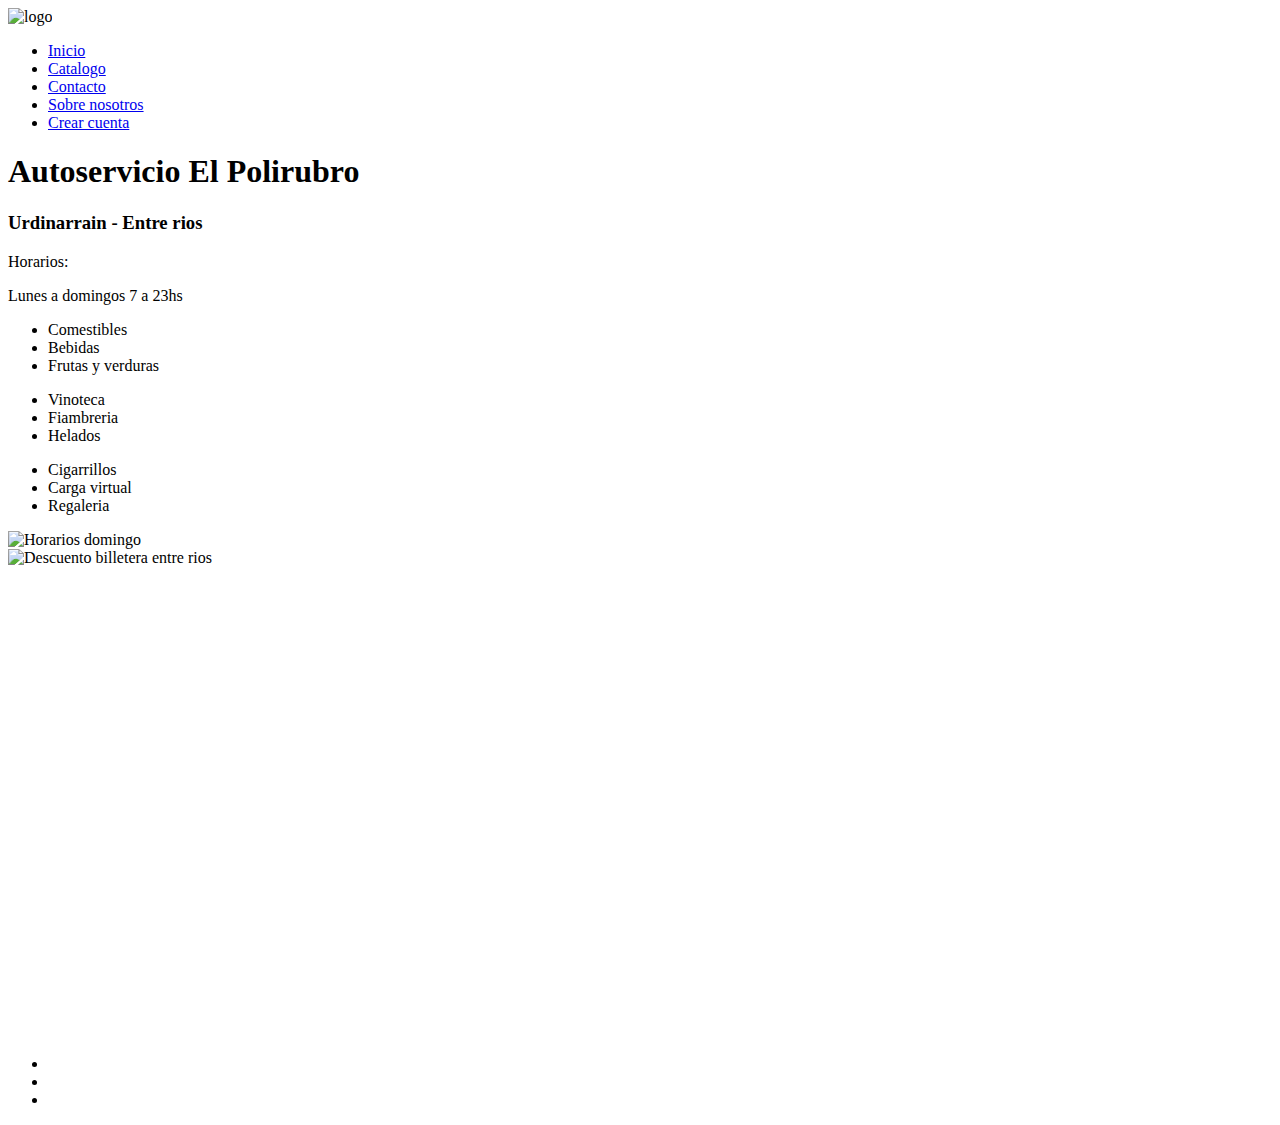
==== pages/catalogo.html @ f172193c "primer version (sin frameworks - grid)" ====
<!DOCTYPE html>
<html lang="en">
  <head>
    <meta charset="UTF-8" />
    <meta name="viewport" content="width=device-width, initial-scale=1.0" />
    <title>El Polirubro</title>

    <!-- CSS-->
    <link rel="stylesheet" href="css/style.css" />

    <!--Google fonts-->
    <link rel="preconnect" href="https://fonts.googleapis.com">
    <link rel="preconnect" href="https://fonts.gstatic.com" crossorigin>
    <link href="https://fonts.googleapis.com/css2?family=Nunito+Sans:opsz,wght@6..12,400;6..12,500;6..12,700&display=swap" rel="stylesheet">

    
  </head>

  <body>
    <!--Barra de navegacion-->
    <header id="header">
        <div class="logo">
          <img src="images/logo.png" alt="logo">
        </div>
        
       <nav>
        <ul class="nav-list">
          <li><a href="index.html">Inicio</a></li>
          <li><a href="pages/catalogo.html">Catalogo</a></li>
          <li><a href="pages/contacto.html">Contacto</a></li>
          <li><a href="pages/sobrenosotros.html">Sobre nosotros</a></li>
          <li><a href="pages/crearcuenta.html" class="crearcuenta">Crear cuenta</a></li>
        </ul>
      </nav>
    </header>

    
      
      <!-------------- Principal----------->
      <main id="main">

        <section class="box-titulo">
          <h1>Autoservicio El Polirubro</h1>
          <h3>Urdinarrain - Entre rios</h3>
        </section>

        <!------Container principal---->
        <section class="container-principal">
          <!--------Box 1------>
          <div class="box-1">
            <!--Box Horarios-->
            <section class="horarios">
              <p>Horarios: </p>
              <p>Lunes a domingos 7 a 23hs</p>
            </section>
            <!-- BOX LISTA DE RUBROS-->
            <section class="rubros">
              <ul class=" rubro-lista 1">
                <li>Comestibles</li>
                <li>Bebidas</li>
                <li>Frutas y verduras</li>
              </ul>
              <ul class=" rubro-lista 2">
                <li>Vinoteca</li>
                <li>Fiambreria</li>
                <li>Helados</li>
              </ul>
              <ul class=" rubro-lista 3">
                <li>Cigarrillos</li>
                <li>Carga virtual</li>
                <li>Regaleria</li>
              </ul>
            </section>
          </div>
          

          <!-------- Img 1-------->
          <section class="img1"> 
            <img src="images/img-1.jpeg" alt="Horarios domingo">
          </section>



          <!---------Img 2-------->
          <section class="img2"> 
            <img src="images/img-2.jpeg" alt="Descuento billetera entre rios">
          </section>

          <section class="ubicacion">
            <iframe src="https://www.google.com/maps/embed?pb=!1m14!1m8!1m3!1d13432.358842945856!2d-58.8952069!3d-32.6836599!3m2!1i1024!2i768!4f13.1!3m3!1m2!1s0x95b044c1fcae8699%3A0x8dee5770c98f35ab!2sEl%20POLIRUBRO%20AUTOSERVICIO!5e0!3m2!1ses-419!2sar!4v1692497796822!5m2!1ses-419!2sar" width="600" height="450" style="border:0;" allowfullscreen="" loading="lazy" referrerpolicy="no-referrer-when-downgrade">
            </iframe>
          </section>

        </section>
          

        
      
      </main>

    <!-------- FOOTER---------------->
    <footer id="footer">
      <!--BOX IMG FOOTER-->
      <div class="img-footer">
        <img src="images/img-footer.jpeg" alt="">
      </div>       
      <!--BOX CONTACTO FOOTER-->
      <section class="contacto">
        <ul class="contacto-list">
          <li><a class="image-link" href="https://www.facebook.com/ElPoliDeUrdi/" target="_blank"> <img src="icons/logo-facebook.png" alt=""></img></a></li>
          <li><a class="image-link" href="https://www.instagram.com/el_polirubro_autoservicio/" target="_blank"> <img src="icons/logo-instagram.png" alt=""></img></a></li>
          <li><a class="image-link" href="https://www.google.com/maps/place/El+POLIRUBRO+AUTOSERVICIO/@-32.6836599,-58.8952069,15z/data=!4m6!3m5!1s0x95b044c1fcae8699:0x8dee5770c98f35ab!8m2!3d-32.6836599!4d-58.8952069!16s%2Fg%2F11gf1mcb3_?entry=ttu" target="_blank"><img src="icons/logo-google.png" alt=""></img></a></li>
        </ul>
        
        
        
        
      
        
    </footer>
  </body>

</html>
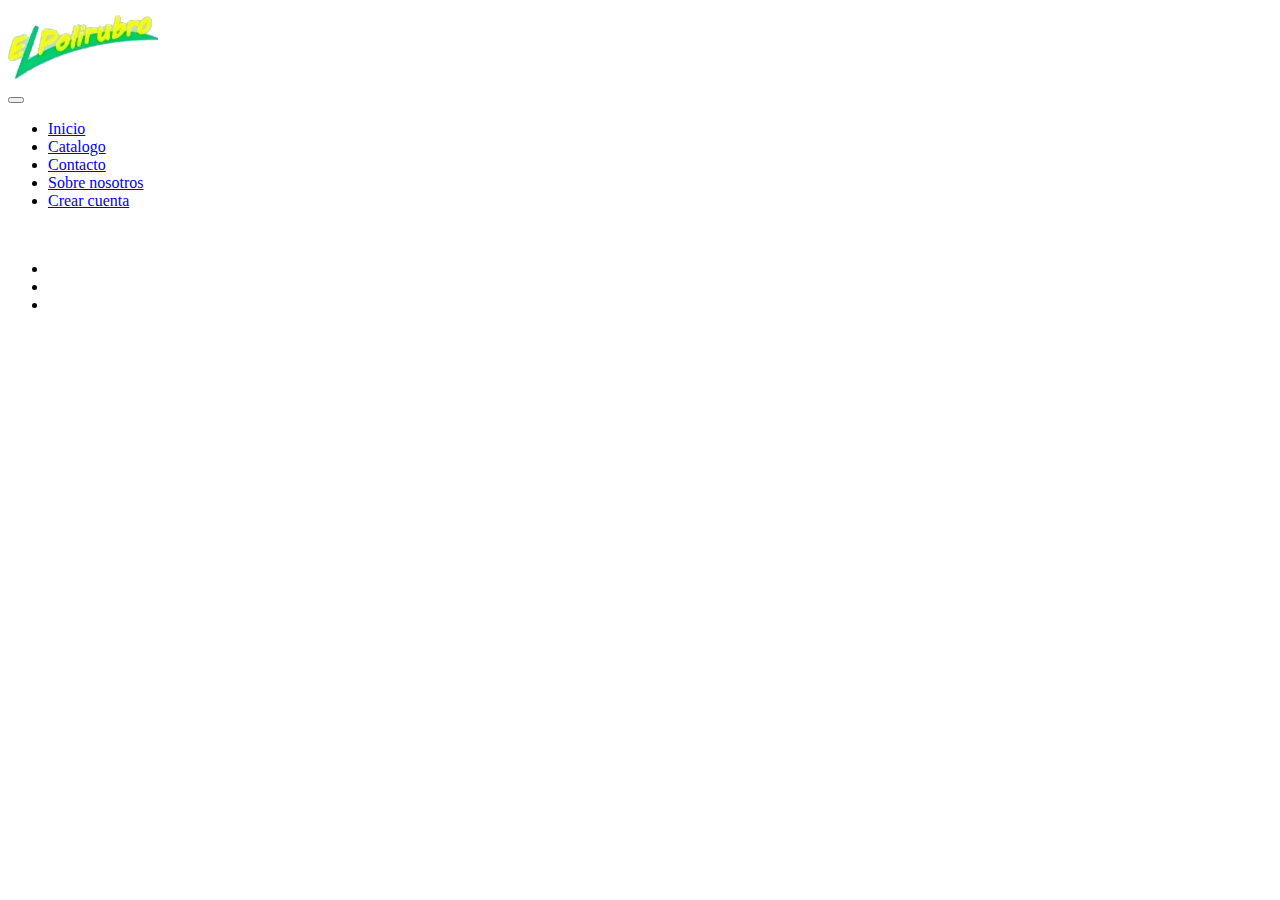
==== commit 47ef17b2: "index y style actualizado (faltan 4pags restantes)" ====
--- a/pages/catalogo.html
+++ b/pages/catalogo.html
@@ -1,123 +1,104 @@
 <!DOCTYPE html>
 <html lang="en">
-  <head>
-    <meta charset="UTF-8" />
-    <meta name="viewport" content="width=device-width, initial-scale=1.0" />
-    <title>El Polirubro</title>
+<head>
+  <meta charset="UTF-8">
+  <meta name="viewport" content="width=device-width, initial-scale=1.0">
+  <title>El Polirubro</title>
+  
+
+  <!-- BOOTSTRAP -->
+  <link href="https://cdn.jsdelivr.net/npm/bootstrap@5.3.1/dist/css/bootstrap.min.css" rel="stylesheet" integrity="sha384-4bw+/aepP/YC94hEpVNVgiZdgIC5+VKNBQNGCHeKRQN+PtmoHDEXuppvnDJzQIu9" crossorigin="anonymous">
+
+
+  <!--Google fonts-->
+  <link rel="preconnect" href="https://fonts.googleapis.com">
+  <link rel="preconnect" href="https://fonts.gstatic.com" crossorigin>
+  <link href="https://fonts.googleapis.com/css2?family=Nunito+Sans:opsz,wght@6..12,400;6..12,500;6..12,700&display=swap" rel="stylesheet">
 
     <!-- CSS-->
-    <link rel="stylesheet" href="css/style.css" />
+    <link rel="stylesheet" href="css/style.css">
 
-    <!--Google fonts-->
-    <link rel="preconnect" href="https://fonts.googleapis.com">
-    <link rel="preconnect" href="https://fonts.gstatic.com" crossorigin>
-    <link href="https://fonts.googleapis.com/css2?family=Nunito+Sans:opsz,wght@6..12,400;6..12,500;6..12,700&display=swap" rel="stylesheet">
+</head>
+<body>
+  <!----------------BARRA DE NAVEGACION------------------>
+  <header id="header">
+    <section class="container">
+  
+      <nav class="navbar navbar-expand-lg"> 
+        <!--Logo-->
+        <div class="navbar-brand logo">
+          <img src="/images/logo.png" alt="" width="150px">
+        </div>
+  
+        <!-- Boton responsive toggler -->
+        <button class="navbar-toggler" type="button" data-target="#navbarNav" aria-controls="navbarNav" aria-expanded="false" aria-label="Toggle navigation" >
+          <span class="navbar-toggler-icon"></span>
+        </button>
+  
+        <!--Enlaces nav-->
+        <div class="collapse navbar-collapse" id="navbarNav">
+          <ul class="navbar-nav ml-auto nav-list">
+            <li class="nav-item">
+              <a class="nav-link" href="index.html"> Inicio </a>
+            </li>
+            <li class="nav-item">
+              <a class="nav-link" href="pages/catalogo.html"> Catalogo</a>
+            </li>
+            <li class="nav-item">
+              <a class="nav-link" href="pages/contacto.html"> Contacto </a>
+            </li>
+            <li class="nav-item">
+              <a class="nav-link" href="pages/sobrenosotros.html"> Sobre nosotros</a>
+            </li>
+            <li class="nav-item">
+              <a class="nav-link crearcuenta" href="pages/crearcuenta.html"> Crear cuenta </a>
+            </li>
+          </ul>
+        </div>
+      </nav> 
+    </section>
+  </header>
+  
 
-    
-  </head>
+<!--------------------------PRINCIPAL---------------------->
+<main>
 
-  <body>
-    <!--Barra de navegacion-->
-    <header id="header">
-        <div class="logo">
-          <img src="images/logo.png" alt="logo">
-        </div>
-        
-       <nav>
-        <ul class="nav-list">
-          <li><a href="index.html">Inicio</a></li>
-          <li><a href="pages/catalogo.html">Catalogo</a></li>
-          <li><a href="pages/contacto.html">Contacto</a></li>
-          <li><a href="pages/sobrenosotros.html">Sobre nosotros</a></li>
-          <li><a href="pages/crearcuenta.html" class="crearcuenta">Crear cuenta</a></li>
-        </ul>
-      </nav>
-    </header>
-
-    
-      
-      <!-------------- Principal----------->
-      <main id="main">
-
-        <section class="box-titulo">
-          <h1>Autoservicio El Polirubro</h1>
-          <h3>Urdinarrain - Entre rios</h3>
-        </section>
-
-        <!------Container principal---->
-        <section class="container-principal">
-          <!--------Box 1------>
-          <div class="box-1">
-            <!--Box Horarios-->
-            <section class="horarios">
-              <p>Horarios: </p>
-              <p>Lunes a domingos 7 a 23hs</p>
-            </section>
-            <!-- BOX LISTA DE RUBROS-->
-            <section class="rubros">
-              <ul class=" rubro-lista 1">
-                <li>Comestibles</li>
-                <li>Bebidas</li>
-                <li>Frutas y verduras</li>
-              </ul>
-              <ul class=" rubro-lista 2">
-                <li>Vinoteca</li>
-                <li>Fiambreria</li>
-                <li>Helados</li>
-              </ul>
-              <ul class=" rubro-lista 3">
-                <li>Cigarrillos</li>
-                <li>Carga virtual</li>
-                <li>Regaleria</li>
-              </ul>
-            </section>
-          </div>
-          
-
-          <!-------- Img 1-------->
-          <section class="img1"> 
-            <img src="images/img-1.jpeg" alt="Horarios domingo">
-          </section>
+<!--------------------------FOOTER------------------------>
+<footer id="footer">
+  <div class="container-footer">
+    <section class="contacto d-flex justify-content-between align-items-center">
+      <div class="img-footer">
+        <img src="images/img-footer.jpeg" alt="" class="img-fluid">
+      </div>
+      <ul class="contacto-list list-inline">
+        <li class="list-inline-item cont">
+          <a class="image-link" href="https://www.facebook.com/ElPoliDeUrdi/" target="_blank">
+            <img src="icons/logo-facebook.png" alt="" class="img-fluid">
+          </a>
+        </li>
+        <li class="list-inline-item">
+          <a class="image-link" href="https://www.instagram.com/el_polirubro_autoservicio/" target="_blank">
+            <img src="icons/logo-instagram.png" alt="" class="img-fluid">
+          </a>
+        </li>
+        <li class="list-inline-item">
+          <a class="image-link" href="https://www.google.com/maps/place/El+POLIRUBRO+AUTOSERVICIO/@-32.6836599,-58.8952069,15z/data=!4m6!3m5!1s0x95b044c1fcae8699:0x8dee5770c98f35ab!8m2!3d-32.6836599!4d-58.8952069!16s%2Fg%2F11gf1mcb3_?entry=ttu" target="_blank">
+            <img src="icons/logo-google.png" alt="" class="img-fluid">
+          </a>
+        </li>
+      </ul>
+    </section>
+  </div>
+</footer>
 
 
 
-          <!---------Img 2-------->
-          <section class="img2"> 
-            <img src="images/img-2.jpeg" alt="Descuento billetera entre rios">
-          </section>
 
-          <section class="ubicacion">
-            <iframe src="https://www.google.com/maps/embed?pb=!1m14!1m8!1m3!1d13432.358842945856!2d-58.8952069!3d-32.6836599!3m2!1i1024!2i768!4f13.1!3m3!1m2!1s0x95b044c1fcae8699%3A0x8dee5770c98f35ab!2sEl%20POLIRUBRO%20AUTOSERVICIO!5e0!3m2!1ses-419!2sar!4v1692497796822!5m2!1ses-419!2sar" width="600" height="450" style="border:0;" allowfullscreen="" loading="lazy" referrerpolicy="no-referrer-when-downgrade">
-            </iframe>
-          </section>
+</main>
 
-        </section>
-          
 
-        
-      
-      </main>
-
-    <!-------- FOOTER---------------->
-    <footer id="footer">
-      <!--BOX IMG FOOTER-->
-      <div class="img-footer">
-        <img src="images/img-footer.jpeg" alt="">
-      </div>       
-      <!--BOX CONTACTO FOOTER-->
-      <section class="contacto">
-        <ul class="contacto-list">
-          <li><a class="image-link" href="https://www.facebook.com/ElPoliDeUrdi/" target="_blank"> <img src="icons/logo-facebook.png" alt=""></img></a></li>
-          <li><a class="image-link" href="https://www.instagram.com/el_polirubro_autoservicio/" target="_blank"> <img src="icons/logo-instagram.png" alt=""></img></a></li>
-          <li><a class="image-link" href="https://www.google.com/maps/place/El+POLIRUBRO+AUTOSERVICIO/@-32.6836599,-58.8952069,15z/data=!4m6!3m5!1s0x95b044c1fcae8699:0x8dee5770c98f35ab!8m2!3d-32.6836599!4d-58.8952069!16s%2Fg%2F11gf1mcb3_?entry=ttu" target="_blank"><img src="icons/logo-google.png" alt=""></img></a></li>
-        </ul>
-        
-        
-        
-        
-      
-        
-    </footer>
-  </body>
-
-</html>
+  <script src="https://cdn.jsdelivr.net/npm/bootstrap@5.3.1/dist/js/bootstrap.bundle.min.js" integrity="sha384-HwwvtgBNo3bZJJLYd8oVXjrBZt8cqVSpeBNS5n7C8IVInixGAoxmnlMuBnhbgrkm" crossorigin="anonymous"></script>
+    <script src="https://cdn.jsdelivr.net/npm/@popperjs/core@2.11.8/dist/umd/popper.min.js" integrity="sha384-I7E8VVD/ismYTF4hNIPjVp/Zjvgyol6VFvRkX/vR+Vc4jQkC+hVqc2pM8ODewa9r" crossorigin="anonymous"></script>
+    <script src="https://cdn.jsdelivr.net/npm/bootstrap@5.3.1/dist/js/bootstrap.min.js" integrity="sha384-Rx+T1VzGupg4BHQYs2gCW9It+akI2MM/mndMCy36UVfodzcJcF0GGLxZIzObiEfa" crossorigin="anonymous"></script>
+</body>
+</html>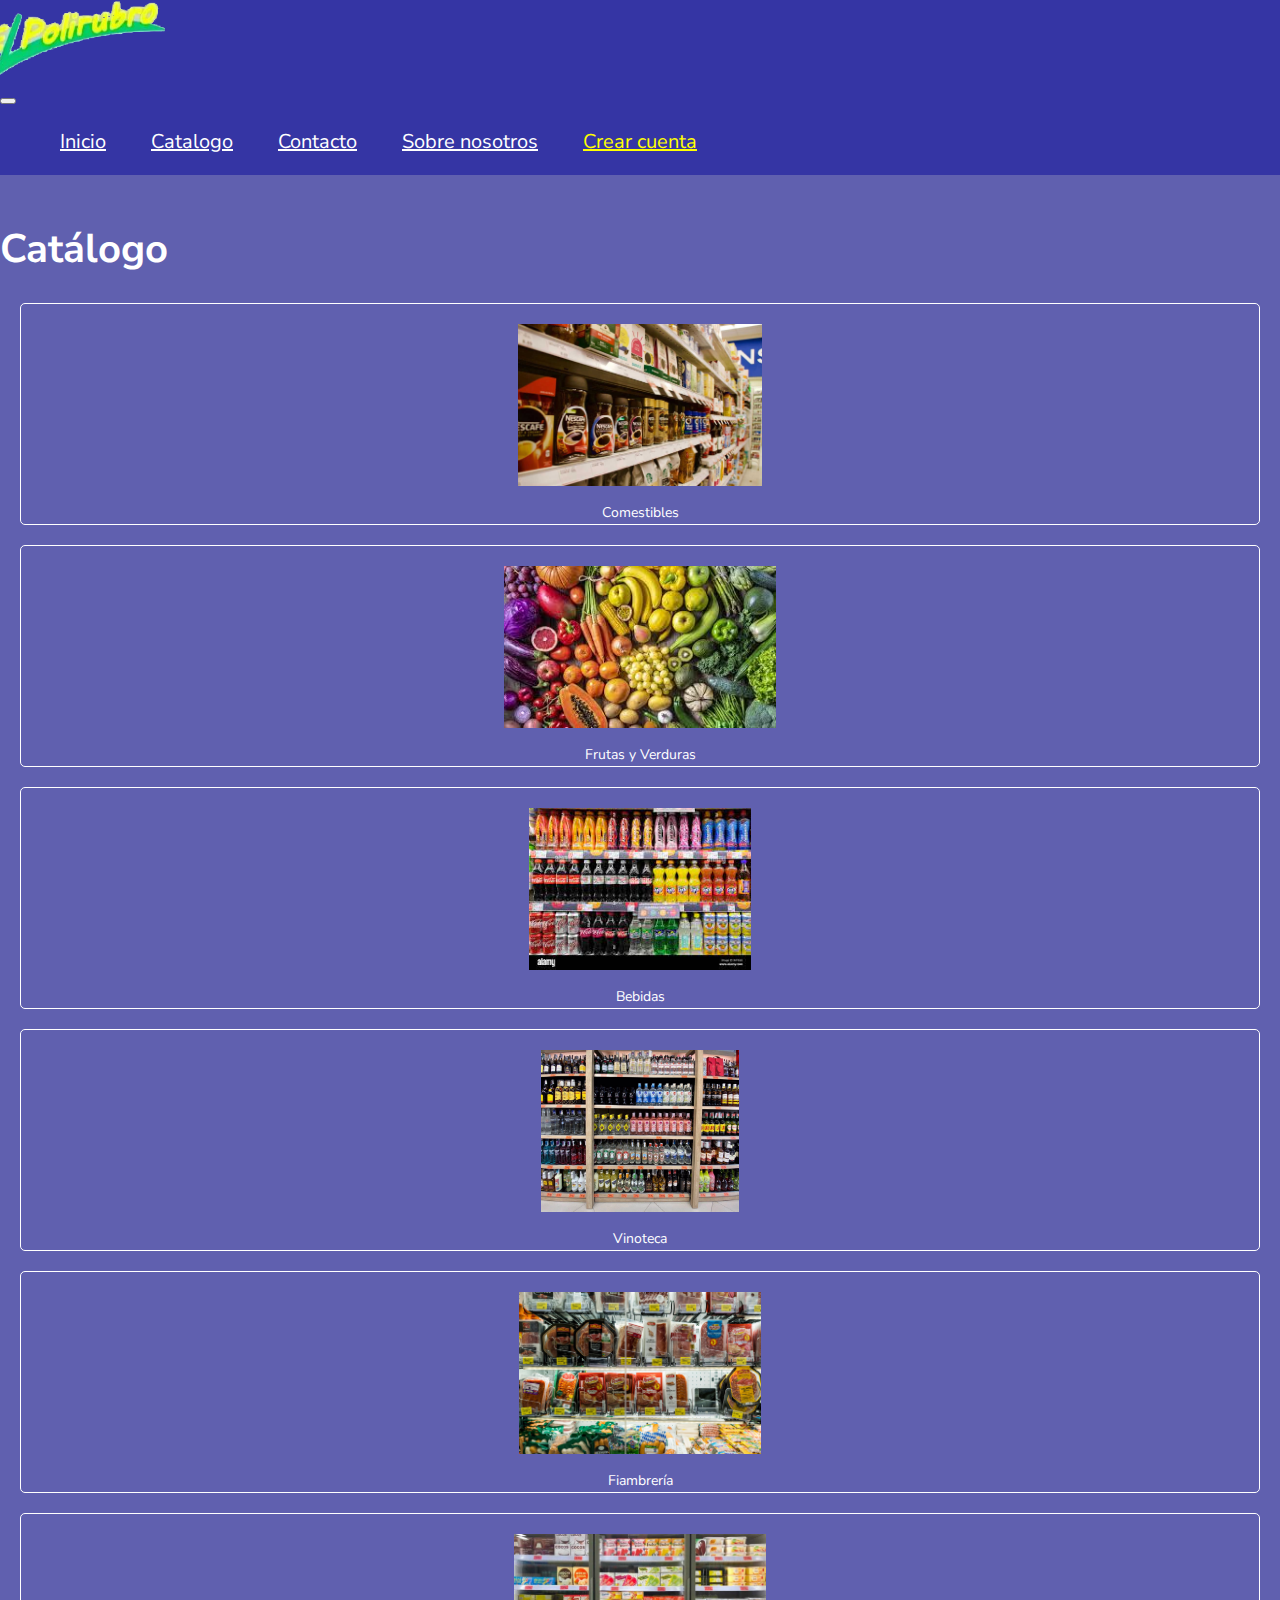
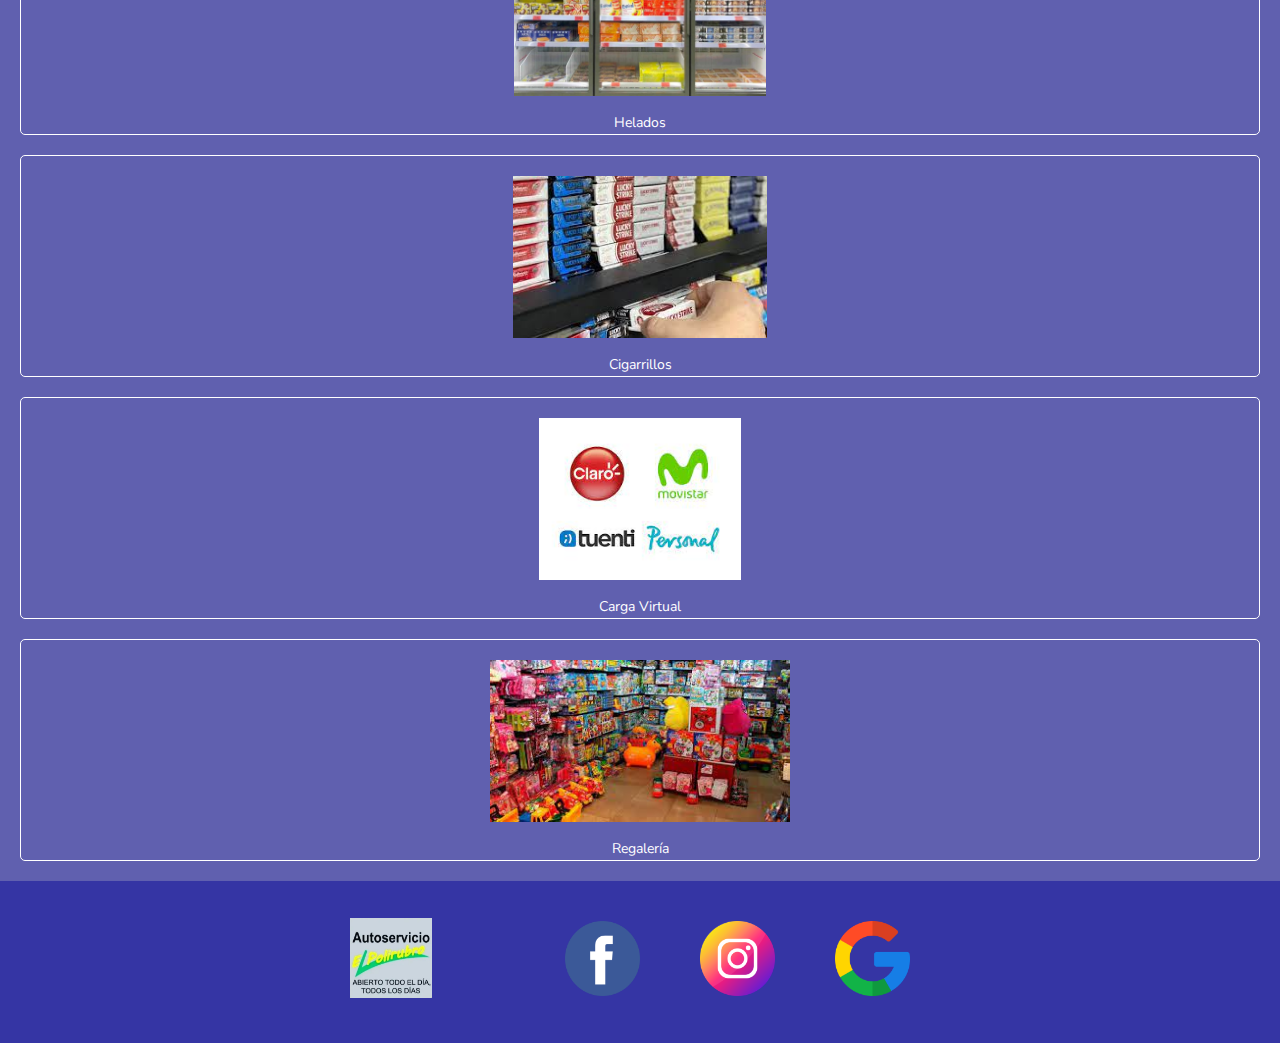
==== commit 54d56a09: "Preentrega proyecto coderhouse - lucas propp" ====
--- a/pages/catalogo.html
+++ b/pages/catalogo.html
@@ -2,7 +2,7 @@
 <html lang="en">
 <head>
   <meta charset="UTF-8">
-  <meta name="viewport" content="width=device-width, initial-scale=1.0">
+  <meta name="viewport" content="width=device-width, initial-scale=1">
   <title>El Polirubro</title>
   
 
@@ -16,7 +16,7 @@
   <link href="https://fonts.googleapis.com/css2?family=Nunito+Sans:opsz,wght@6..12,400;6..12,500;6..12,700&display=swap" rel="stylesheet">
 
     <!-- CSS-->
-    <link rel="stylesheet" href="css/style.css">
+    <link rel="stylesheet" href="/css/style.css">
 
 </head>
 <body>
@@ -31,7 +31,7 @@
         </div>
   
         <!-- Boton responsive toggler -->
-        <button class="navbar-toggler" type="button" data-target="#navbarNav" aria-controls="navbarNav" aria-expanded="false" aria-label="Toggle navigation" >
+        <button class="navbar-toggler" type="button" data-bs-toggle="collapse" data-bs-target="#navbarNav" aria-controls="navbarNav" aria-expanded="false" aria-label="Toggle navigation">
           <span class="navbar-toggler-icon"></span>
         </button>
   
@@ -39,19 +39,19 @@
         <div class="collapse navbar-collapse" id="navbarNav">
           <ul class="navbar-nav ml-auto nav-list">
             <li class="nav-item">
-              <a class="nav-link" href="index.html"> Inicio </a>
+              <a class="nav-link" href="/index.html"> Inicio </a>
             </li>
             <li class="nav-item">
-              <a class="nav-link" href="pages/catalogo.html"> Catalogo</a>
+              <a class="nav-link" href="/pages/catalogo.html"> Catalogo</a>
             </li>
             <li class="nav-item">
-              <a class="nav-link" href="pages/contacto.html"> Contacto </a>
+              <a class="nav-link" href="/pages/contacto.html"> Contacto </a>
             </li>
             <li class="nav-item">
-              <a class="nav-link" href="pages/sobrenosotros.html"> Sobre nosotros</a>
+              <a class="nav-link" href="/pages/sobrenosotros.html"> Sobre nosotros</a>
             </li>
             <li class="nav-item">
-              <a class="nav-link crearcuenta" href="pages/crearcuenta.html"> Crear cuenta </a>
+              <a class="nav-link crearcuenta" href="/pages/crearcuenta.html"> Crear cuenta </a>
             </li>
           </ul>
         </div>
@@ -61,29 +61,98 @@
   
 
 <!--------------------------PRINCIPAL---------------------->
-<main>
+<main id="main" >
+  <!--Container catalgo-->
+  <section class=" container container-catalogo">
+    <h1 class="text-center">Catálogo </h1>
+    <!--Fila 1-->
+    <div class="row d-flex justify-content-center">
+        <div class="col-xs-12 col-sm-6 col-md-4 col-lg-3">
+            <div class="producto">
+                <img src="/images/img-comestibles.jpeg" alt="Comestibles" class="img-fluid">
+                <p>Comestibles</p>
+            </div>
+        </div>
+        <div class="col-xs-12 col-sm-6 col-md-4 col-lg-3">
+            <div class="producto">
+                <img src="/images/img-frutasverduras.jpg" alt="Frutas y Verduras" class="img-fluid">
+                <p>Frutas y Verduras</p>
+            </div>
+        </div>
+        <div class="col-xs-12 col-sm-6 col-md-4 col-lg-3">
+            <div class="producto">
+                <img src="/images/img-bebidas.jpg" alt="Bebidas" class="img-fluid">
+                <p>Bebidas</p>
+            </div>
+        </div>
+    </div>
+    <!--Fila 2-->
+    <div class="row d-flex justify-content-center">
+        <div class="col-xs-12 col-sm-6 col-md-4 col-lg-3">
+            <div class="producto">
+                <img src="/images/img-vinoteca.jpeg" alt="Vinoteca" class="img-fluid">
+                <p>Vinoteca</p>
+            </div>
+        </div>
+        <div class="col-xs-12 col-sm-6 col-md-4 col-lg-3">
+            <div class="producto">
+                <img src="/images/img-fiambreria.jpg" alt="Fiambrería" class="img-fluid">
+                <p>Fiambrería</p>
+            </div>
+        </div>
+        <div class="col-xs-12 col-sm-6 col-md-4 col-lg-3">
+            <div class="producto">
+                <img src="/images/img-helados.jpg" alt="Helados" class="img-fluid">
+                <p>Helados</p>
+            </div>
+        </div>
+    </div>
+    <!--Fila 3-->
+    <div class="row d-flex justify-content-center">
+        <div class="col-xs-12 col-sm-6 col-md-4 col-lg-3">
+            <div class="producto">
+                <img src="/images/img-cigarrillos.jpg" alt="Cigarrillos" class="img-fluid">
+                <p>Cigarrillos</p>
+            </div>
+        </div>
+        <div class="col-xs-12 col-sm-6 col-md-4 col-lg-3">
+            <div class="producto">
+                <img src="/images/img-cargavirtual.jpg" alt="Carga Virtual" class="img-fluid">
+                <p>Carga Virtual</p>
+            </div>
+        </div>
+        <div class="col-xs-12 col-sm-6 col-md-4 col-lg-3">
+            <div class="producto">
+                <img src="/images/img-regaleria.jpg" alt="Regalería" class="img-fluid">
+                <p>Regalería</p>
+            </div>
+        </div>
+    </div>
+  </section>
+  
+
 
 <!--------------------------FOOTER------------------------>
 <footer id="footer">
-  <div class="container-footer">
+  <div class="container container-footer">
     <section class="contacto d-flex justify-content-between align-items-center">
       <div class="img-footer">
-        <img src="images/img-footer.jpeg" alt="" class="img-fluid">
+        <img src="/images/img-footer.jpeg" alt="" class="img-fluid">
       </div>
       <ul class="contacto-list list-inline">
         <li class="list-inline-item cont">
           <a class="image-link" href="https://www.facebook.com/ElPoliDeUrdi/" target="_blank">
-            <img src="icons/logo-facebook.png" alt="" class="img-fluid">
+            <img src="/icons/logo-facebook.png" alt="" class="img-fluid">
           </a>
         </li>
         <li class="list-inline-item">
           <a class="image-link" href="https://www.instagram.com/el_polirubro_autoservicio/" target="_blank">
-            <img src="icons/logo-instagram.png" alt="" class="img-fluid">
+            <img src="/icons/logo-instagram.png" alt="" class="img-fluid">
           </a>
         </li>
         <li class="list-inline-item">
           <a class="image-link" href="https://www.google.com/maps/place/El+POLIRUBRO+AUTOSERVICIO/@-32.6836599,-58.8952069,15z/data=!4m6!3m5!1s0x95b044c1fcae8699:0x8dee5770c98f35ab!8m2!3d-32.6836599!4d-58.8952069!16s%2Fg%2F11gf1mcb3_?entry=ttu" target="_blank">
-            <img src="icons/logo-google.png" alt="" class="img-fluid">
+            <img src="/icons/logo-google.png" alt="" class="img-fluid">
           </a>
         </li>
       </ul>
--- a/css/style.css
+++ b/css/style.css
@@ -0,0 +1,285 @@
+*{
+    font-family: 'Nunito Sans', sans-serif;
+    font-size: 20px;
+}
+
+body{
+    margin: 0;
+} 
+
+/*--------------HEADER-----------------------*/
+#header {
+    display: flex;
+    background-color: #3535a4;
+    
+}
+
+/*  -----Logo-------*/
+
+#header .logo{
+    cursor: pointer;
+}
+
+#header .logo img{
+    height:auto;
+    max-width: 100%;
+    transition: all 0.3s;
+}
+
+#header .logo img:hover{
+    transform: scale(1.2);
+}
+
+/*-------nav list-----------*/
+#header .nav-list li{
+    display: inline-block;
+    padding: 0 20px;
+}
+
+#header .nav-list li a{
+    font-size: 1em;
+    color: white;
+    transition: all 0.3s;
+}
+
+#header .nav-list li:hover{
+    transform: scale(1.2);
+}
+
+#header .nav-list li a:hover{
+    color: #bfbf66;
+}
+
+/*crear cuenta*/
+#header .nav-list li .crearcuenta{
+    color: yellow;
+}
+
+/*--------------------MAIN----------------------------*/
+
+#main{
+    background-color: #6060af;
+    padding-top: 20px ;
+}
+
+
+
+/* ---box titulo---*/
+
+#main .box-titulos{
+    color: white;
+}
+
+#main h1{
+    font-size: 2rem;
+}
+
+/* h1 dispositivos móviles */
+@media (max-width: 768px) {
+    #main h1 {
+        font-size: 1.6rem; /* Ajusta el tamaño de fuente para dispositivos móviles */
+    }
+}
+
+
+#main h3{
+    font-size: 1rem;
+}
+
+@media (max-widht: 768px){
+    #main h3{
+        font-size: 0.8rem;
+    }
+}
+
+/*----Container box horarios y box rubros------*/
+#main .container-horarios-rubros{
+    color: white;
+    background-color: #6d6d6d;
+    border-radius: 5%;
+
+}
+
+#main .container-horarios-rubros .box-horarios{
+    padding: 10px 10px;
+}
+
+.box-horarios , .box-rubros{
+    padding: 10px;
+}
+
+
+#main .container-horarios-rubros .box-rubros{
+    display: flex;
+    flex-direction: column;
+    justify-content: center;
+}
+
+#main .container-horarios-rubros .box-rubros ul{
+    list-style: none;
+}
+
+/*-----------Catalogo.html-------------*/
+
+.container-catalogo{
+    color: white;
+}
+
+.container-catalogo h1{
+    font-size: 1.8em;
+}
+
+.container-catalogo .producto{
+    margin: 20px;
+    padding: 20px;
+    border: 1px solid #fff;
+    border-radius: 5px;
+    text-align: center;
+    height: 9em;
+    overflow: hidden;
+}
+
+.container-catalogo .producto img{
+    max-width: 100%;
+    height: 90%;
+    width: auto;
+    object-fit: cover;
+}
+
+.container-catalogo .producto p{
+    margin-top: 10px;
+    font-size: 0.7rem;
+}
+
+/*-------Contacto.html----------------*/
+
+.container-contacto{
+    padding: 20px;
+    margin-top: 20px;
+    color: white;
+}
+
+.container-contacto .contacto-info{
+    text-align: center;
+    font-size: 1em;
+    margin-bottom: 10px;
+}
+
+.container-contacto  h2{
+    margin-bottom: 20px;
+    color: yellow;
+    font-size: 1.2em;
+}
+
+
+.container-contacto .redes-sociales{
+    text-align: center;
+    margin-top: 30px;
+    margin-bottom: 10px;
+}
+
+.container-contacto .redes-sociales a{
+    font-size: 1.2em;
+    margin: 10px;
+    color: white;
+}
+
+/*-----------sobre nosotros.html-------------*/
+
+.container-sobrenosotros h2{
+    font-size: 1.5rem;
+    color: yellow;
+}
+
+.container-sobrenosotros .col-md-4{
+    margin: 20px 0;
+}
+
+.container-sobrenosotros .col-md-4 img{
+    width: auto;
+    height: 90%;
+    max-height: 90%;
+    border-radius: 5px;
+}
+
+.container-sobrenosotros p{
+    color: wheat;
+}
+
+/*--------------crearcuenta.html---------------*/
+.container-crearcuenta {
+    color: white;
+    margin: 20px 0;
+}
+
+.container-crearcuenta h2{
+    color: yellow;
+    font-size: 1.2em;
+}
+
+/* -------------------FOOTER-----------------------*/
+
+#footer {
+    background-color: #3535a4;
+    
+}
+
+.container-footer {
+    text-align: center;
+
+}
+
+.img-footer{
+    justify-content: flex-start;
+
+}
+
+.img-footer img {
+    width: auto;
+    max-width: 100%;
+    height: 4rem;
+    padding-left: 10px;
+
+    
+}
+
+.contacto {
+    display: flex;
+    justify-content: space-between;
+    align-items: center;
+    max-width: 600px;
+    margin: 0 auto;
+    background-color: #3535a4;;
+    
+}
+
+.contacto-list {
+    list-style: none;
+    padding: 0;
+    display: flex;
+    margin-left: auto;
+    background-color: #3535a4;
+}
+
+.contacto-list li {
+    margin: 20px 30px; 
+}
+
+.contacto-list li img {
+    width: auto;
+    height: 75px;
+}
+
+
+/*imagenes*/
+.img-fluid{
+    max-width: 100% ;
+    height: auto;
+}
+
+
+/*Google maps*/
+#main .container .box-ubicacion iframe{
+    padding: 10px 10px;
+    max-width: 100%;
+}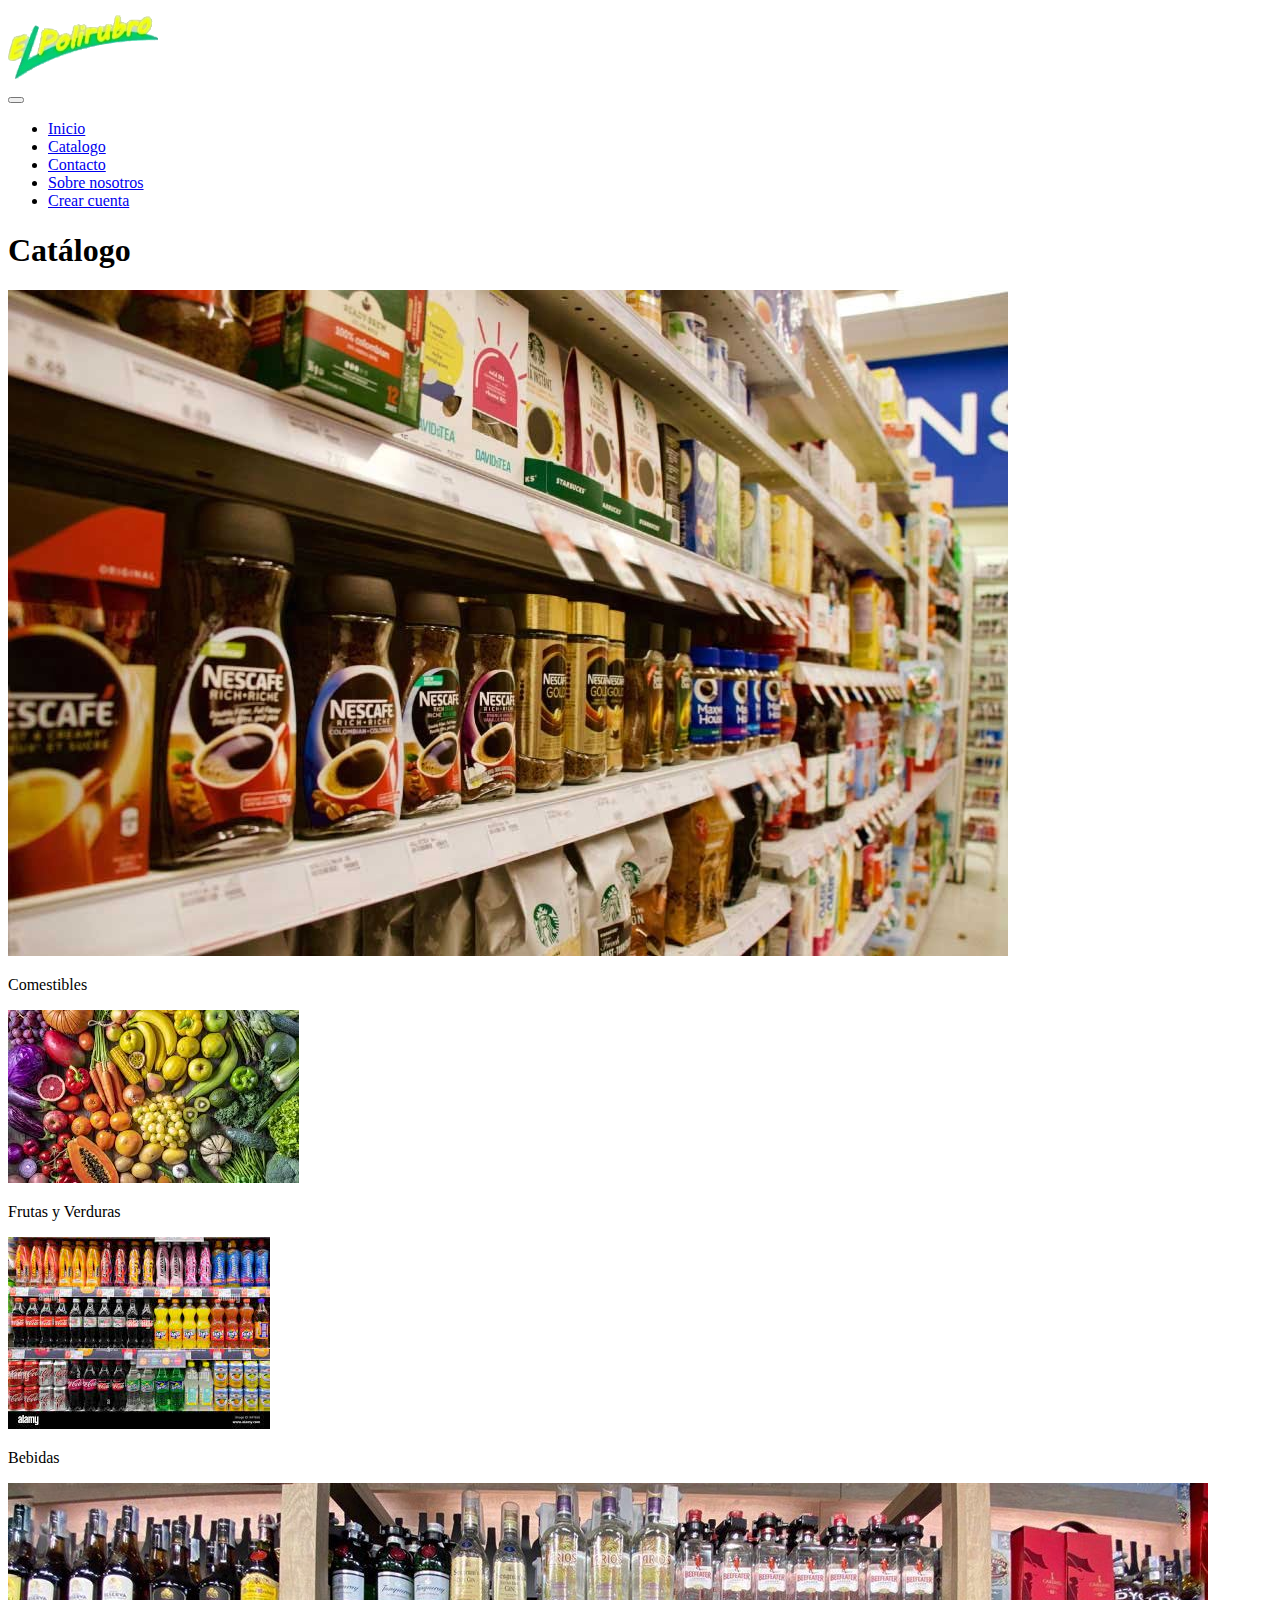
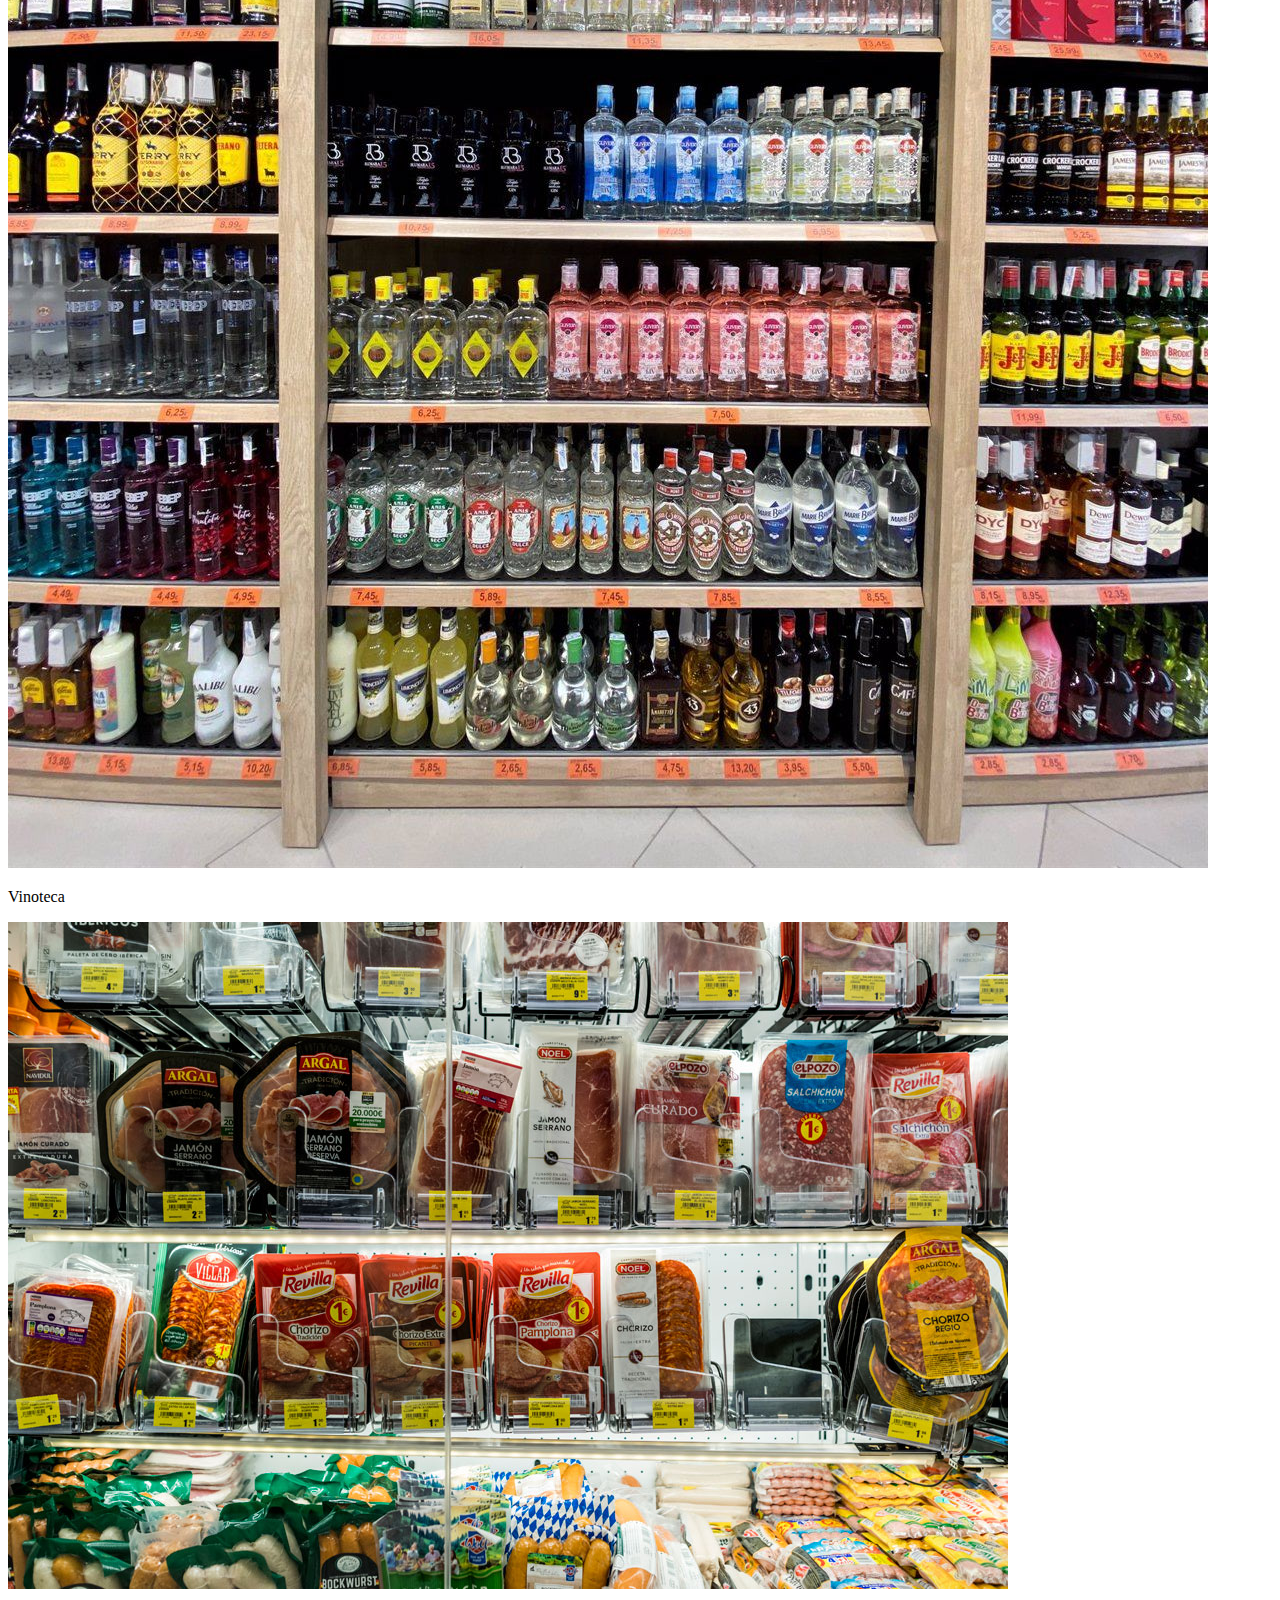
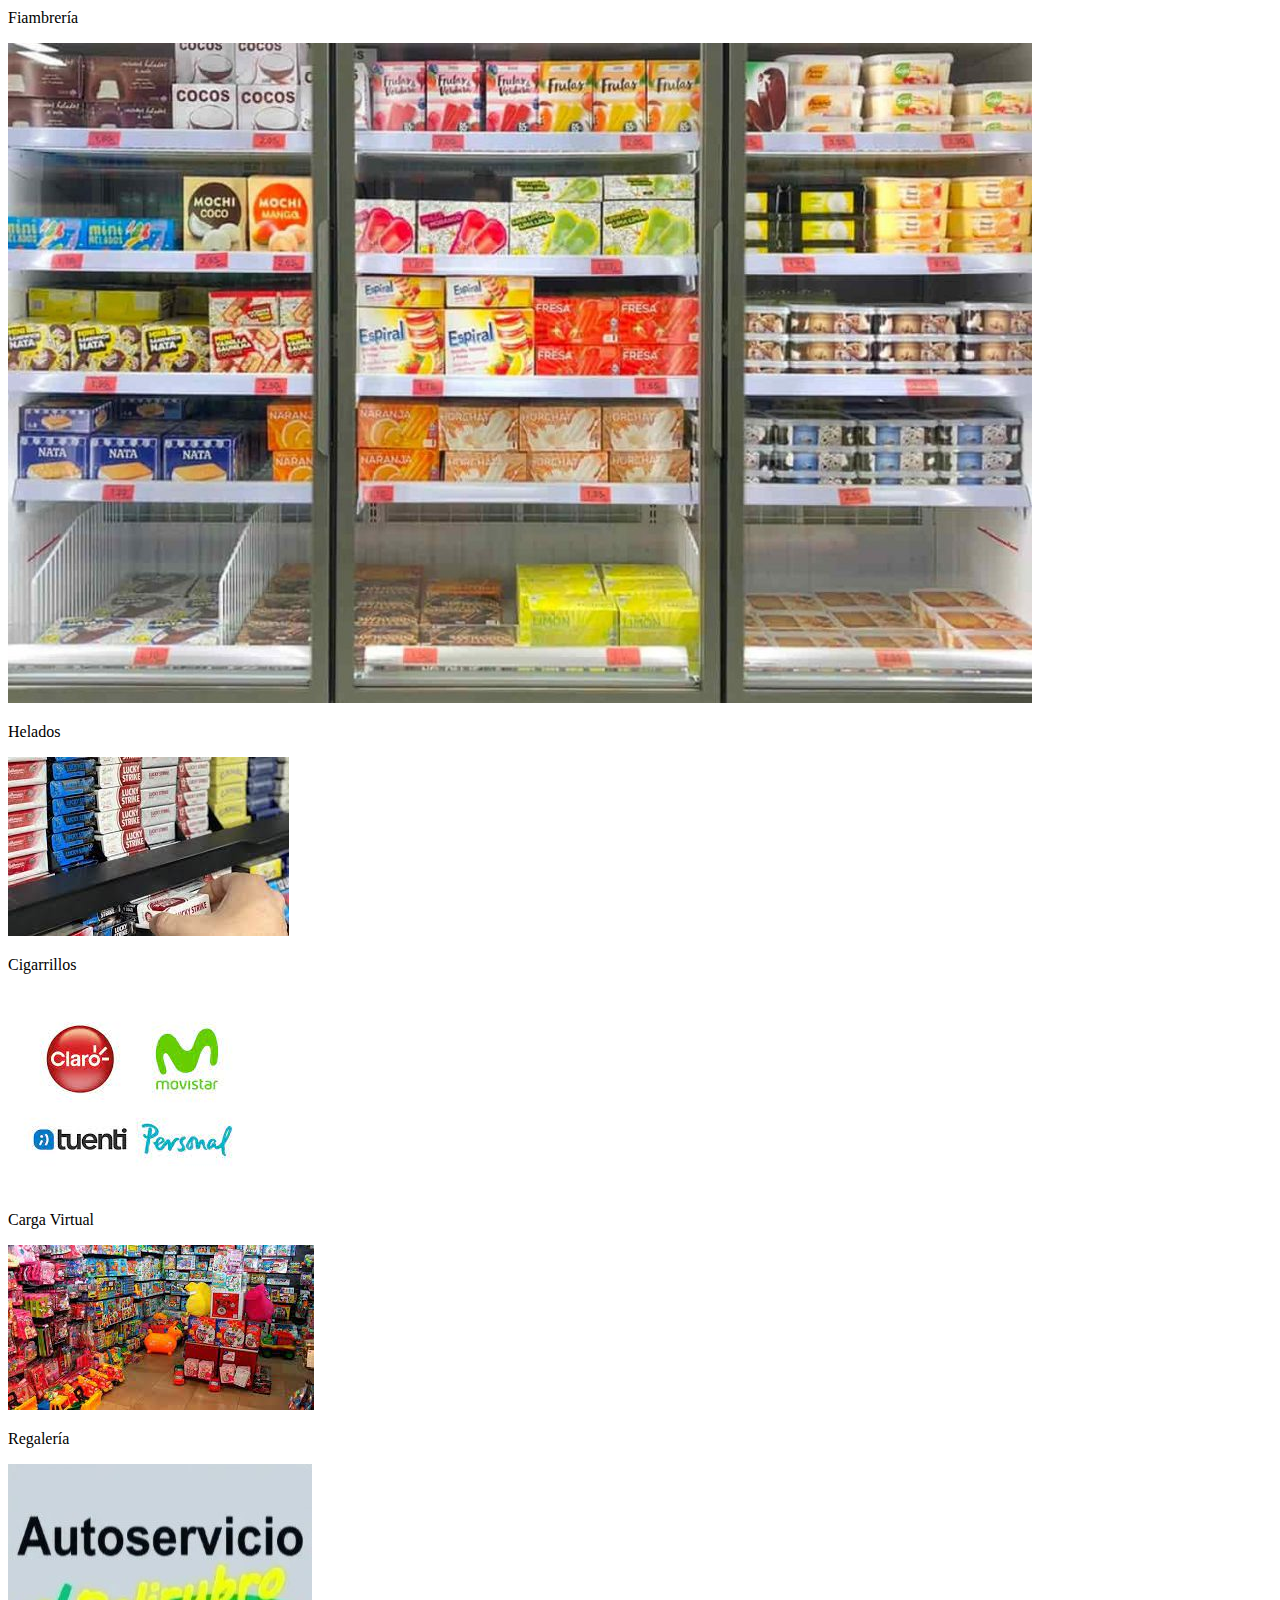
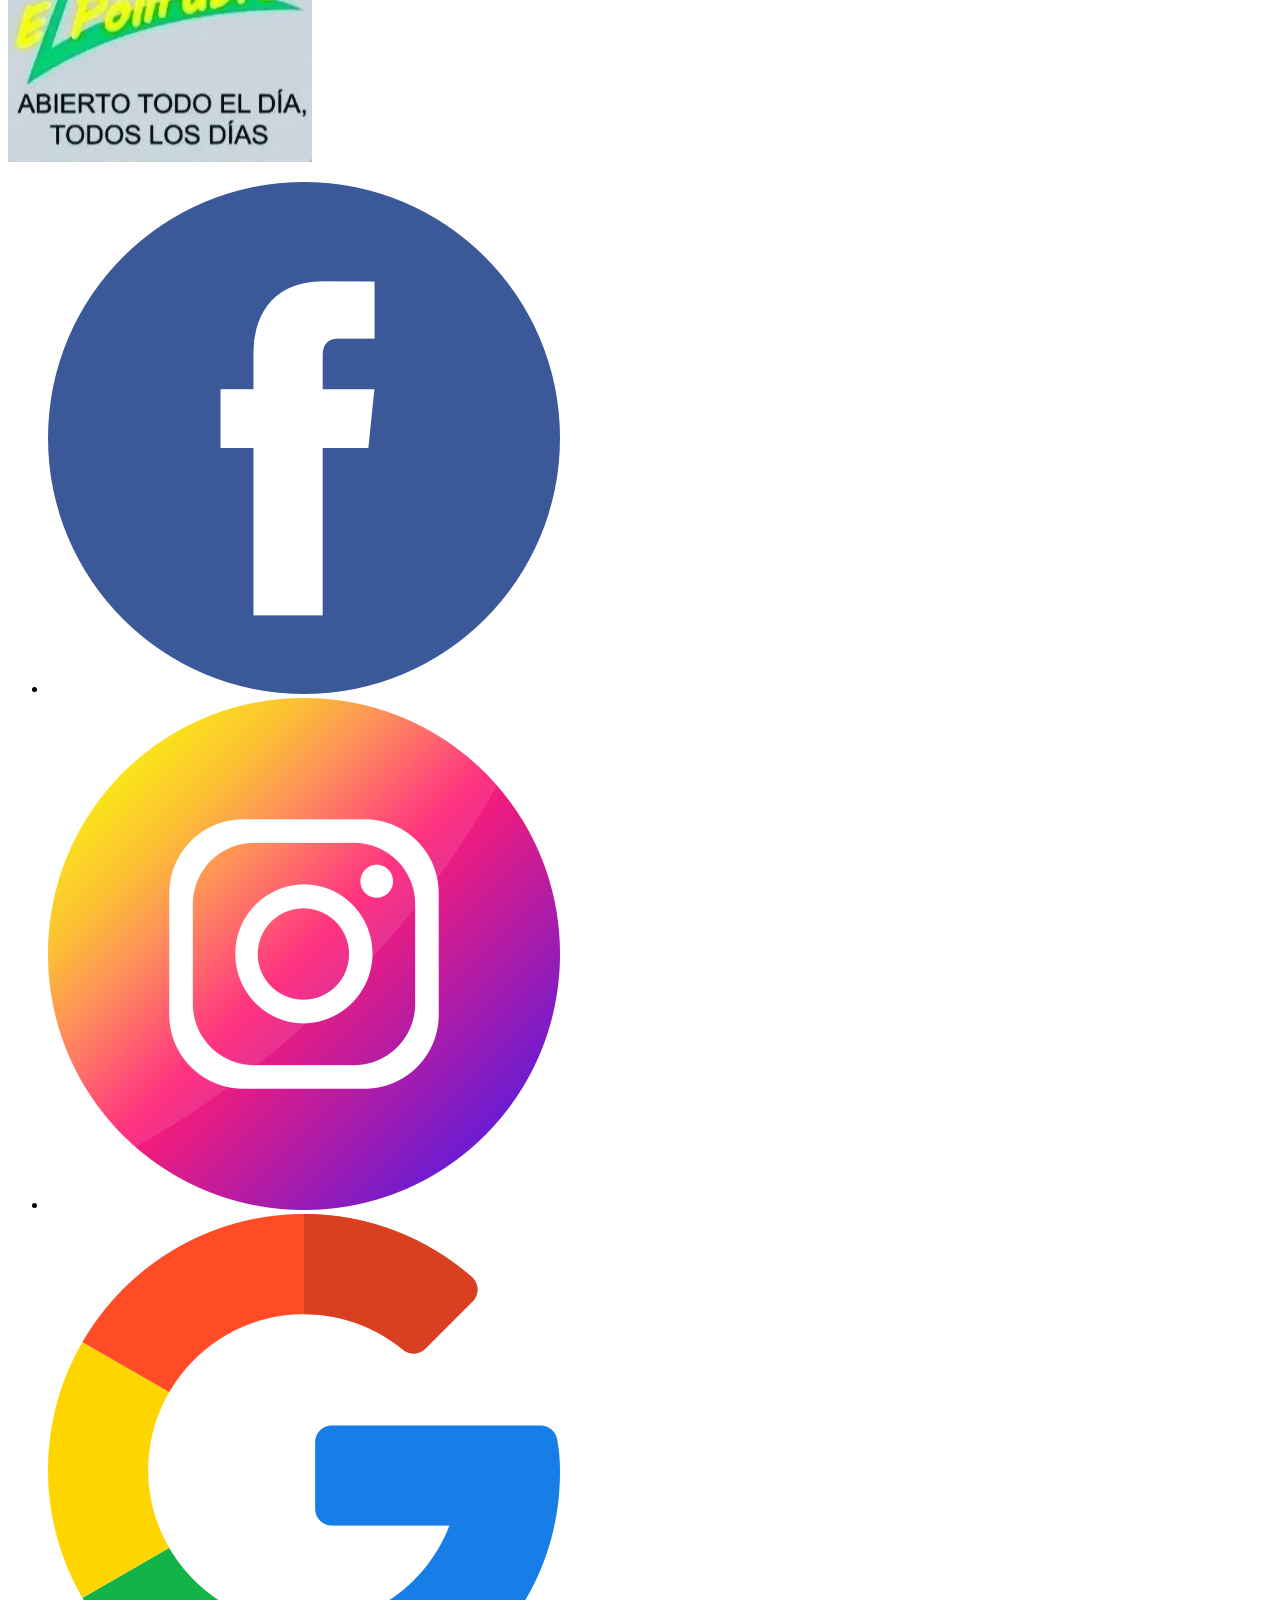
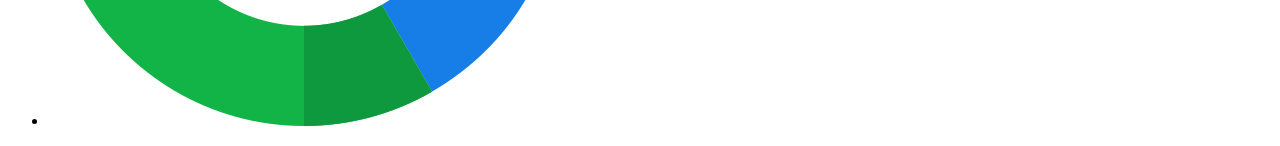
==== commit 78a2dac6: "correccion link href" ====
--- a/pages/catalogo.html
+++ b/pages/catalogo.html
@@ -16,7 +16,7 @@
   <link href="https://fonts.googleapis.com/css2?family=Nunito+Sans:opsz,wght@6..12,400;6..12,500;6..12,700&display=swap" rel="stylesheet">
 
     <!-- CSS-->
-    <link rel="stylesheet" href="/css/style.css">
+    <link rel="stylesheet" href="css/style.css">
 
 </head>
 <body>
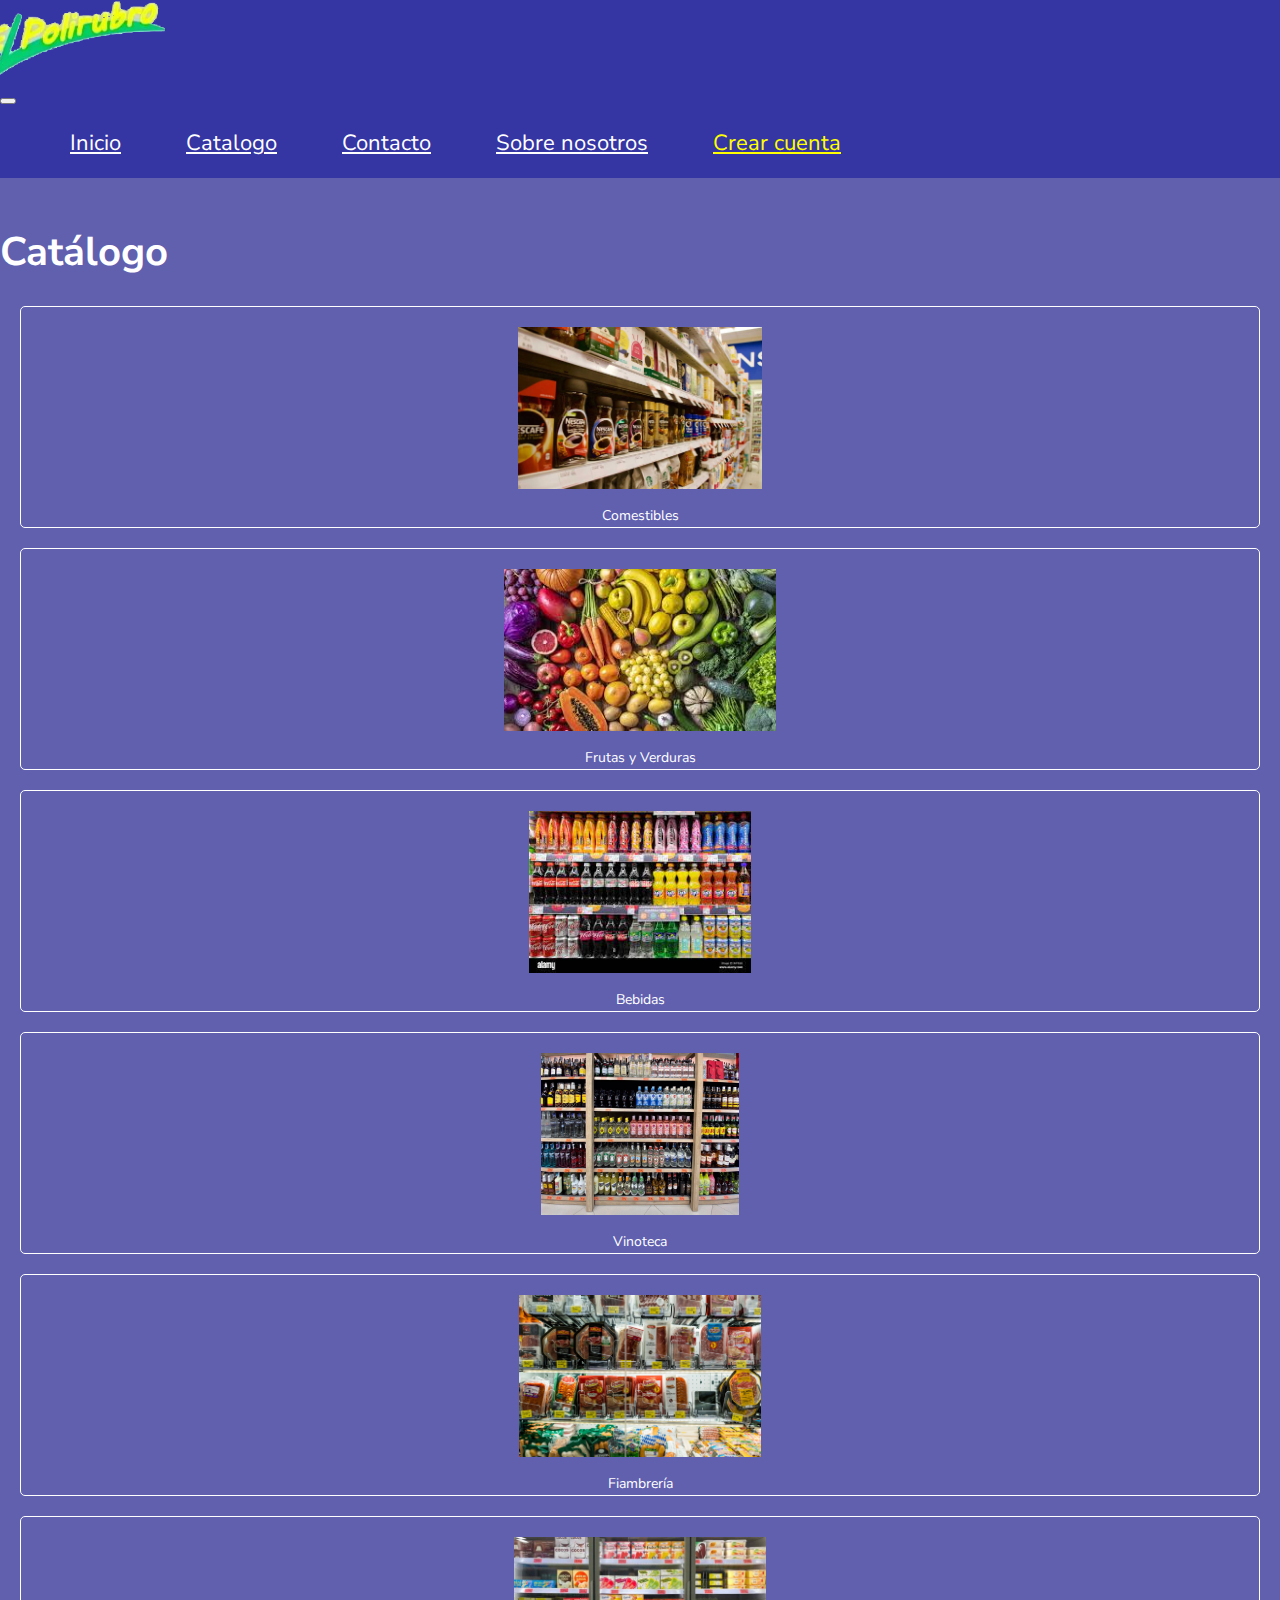
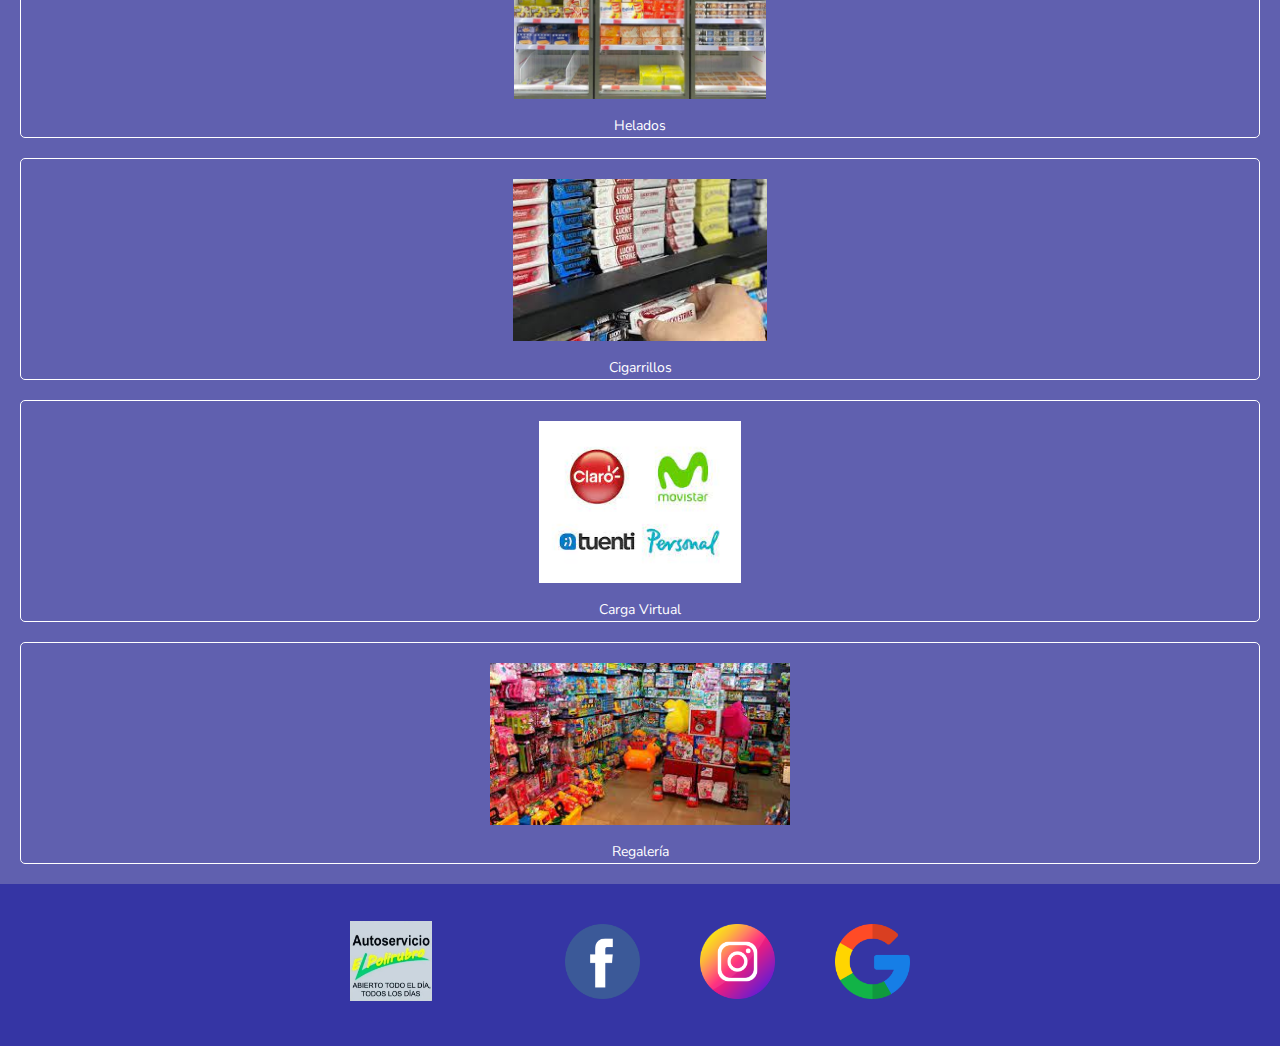
==== commit b0525431: "update links (href - src)" ====
--- a/pages/catalogo.html
+++ b/pages/catalogo.html
@@ -16,7 +16,7 @@
   <link href="https://fonts.googleapis.com/css2?family=Nunito+Sans:opsz,wght@6..12,400;6..12,500;6..12,700&display=swap" rel="stylesheet">
 
     <!-- CSS-->
-    <link rel="stylesheet" href="css/style.css">
+    <link rel="stylesheet" href="../css/style.css">
 
 </head>
 <body>
@@ -27,7 +27,7 @@
       <nav class="navbar navbar-expand-lg"> 
         <!--Logo-->
         <div class="navbar-brand logo">
-          <img src="/images/logo.png" alt="" width="150px">
+          <img src="../images/logo.png" alt="" width="150px">
         </div>
   
         <!-- Boton responsive toggler -->
@@ -39,19 +39,19 @@
         <div class="collapse navbar-collapse" id="navbarNav">
           <ul class="navbar-nav ml-auto nav-list">
             <li class="nav-item">
-              <a class="nav-link" href="/index.html"> Inicio </a>
+              <a class="nav-link" href="../index.html"> Inicio </a>
             </li>
             <li class="nav-item">
-              <a class="nav-link" href="/pages/catalogo.html"> Catalogo</a>
+              <a class="nav-link" href="catalogo.html"> Catalogo</a>
             </li>
             <li class="nav-item">
-              <a class="nav-link" href="/pages/contacto.html"> Contacto </a>
+              <a class="nav-link" href="contacto.html"> Contacto </a>
             </li>
             <li class="nav-item">
-              <a class="nav-link" href="/pages/sobrenosotros.html"> Sobre nosotros</a>
+              <a class="nav-link" href="sobrenosotros.html"> Sobre nosotros</a>
             </li>
             <li class="nav-item">
-              <a class="nav-link crearcuenta" href="/pages/crearcuenta.html"> Crear cuenta </a>
+              <a class="nav-link crearcuenta" href="crearcuenta.html"> Crear cuenta </a>
             </li>
           </ul>
         </div>
@@ -69,19 +69,19 @@
     <div class="row d-flex justify-content-center">
         <div class="col-xs-12 col-sm-6 col-md-4 col-lg-3">
             <div class="producto">
-                <img src="/images/img-comestibles.jpeg" alt="Comestibles" class="img-fluid">
+                <img src="../images/img-comestibles.jpeg" alt="Comestibles" class="img-fluid">
                 <p>Comestibles</p>
             </div>
         </div>
         <div class="col-xs-12 col-sm-6 col-md-4 col-lg-3">
             <div class="producto">
-                <img src="/images/img-frutasverduras.jpg" alt="Frutas y Verduras" class="img-fluid">
+                <img src="../images/img-frutasverduras.jpg" alt="Frutas y Verduras" class="img-fluid">
                 <p>Frutas y Verduras</p>
             </div>
         </div>
         <div class="col-xs-12 col-sm-6 col-md-4 col-lg-3">
             <div class="producto">
-                <img src="/images/img-bebidas.jpg" alt="Bebidas" class="img-fluid">
+                <img src="../images/img-bebidas.jpg" alt="Bebidas" class="img-fluid">
                 <p>Bebidas</p>
             </div>
         </div>
@@ -90,19 +90,19 @@
     <div class="row d-flex justify-content-center">
         <div class="col-xs-12 col-sm-6 col-md-4 col-lg-3">
             <div class="producto">
-                <img src="/images/img-vinoteca.jpeg" alt="Vinoteca" class="img-fluid">
+                <img src="../images/img-vinoteca.jpeg" alt="Vinoteca" class="img-fluid">
                 <p>Vinoteca</p>
             </div>
         </div>
         <div class="col-xs-12 col-sm-6 col-md-4 col-lg-3">
             <div class="producto">
-                <img src="/images/img-fiambreria.jpg" alt="Fiambrería" class="img-fluid">
+                <img src="../images/img-fiambreria.jpg" alt="Fiambrería" class="img-fluid">
                 <p>Fiambrería</p>
             </div>
         </div>
         <div class="col-xs-12 col-sm-6 col-md-4 col-lg-3">
             <div class="producto">
-                <img src="/images/img-helados.jpg" alt="Helados" class="img-fluid">
+                <img src="../images/img-helados.jpg" alt="Helados" class="img-fluid">
                 <p>Helados</p>
             </div>
         </div>
@@ -111,19 +111,19 @@
     <div class="row d-flex justify-content-center">
         <div class="col-xs-12 col-sm-6 col-md-4 col-lg-3">
             <div class="producto">
-                <img src="/images/img-cigarrillos.jpg" alt="Cigarrillos" class="img-fluid">
+                <img src="../images/img-cigarrillos.jpg" alt="Cigarrillos" class="img-fluid">
                 <p>Cigarrillos</p>
             </div>
         </div>
         <div class="col-xs-12 col-sm-6 col-md-4 col-lg-3">
             <div class="producto">
-                <img src="/images/img-cargavirtual.jpg" alt="Carga Virtual" class="img-fluid">
+                <img src="../images/img-cargavirtual.jpg" alt="Carga Virtual" class="img-fluid">
                 <p>Carga Virtual</p>
             </div>
         </div>
         <div class="col-xs-12 col-sm-6 col-md-4 col-lg-3">
             <div class="producto">
-                <img src="/images/img-regaleria.jpg" alt="Regalería" class="img-fluid">
+                <img src="../images/img-regaleria.jpg" alt="Regalería" class="img-fluid">
                 <p>Regalería</p>
             </div>
         </div>
@@ -137,7 +137,7 @@
   <div class="container container-footer">
     <section class="contacto d-flex justify-content-between align-items-center">
       <div class="img-footer">
-        <img src="/images/img-footer.jpeg" alt="" class="img-fluid">
+        <img src="../images/img-footer.jpeg" alt="" class="img-fluid">
       </div>
       <ul class="contacto-list list-inline">
         <li class="list-inline-item cont">
@@ -147,12 +147,12 @@
         </li>
         <li class="list-inline-item">
           <a class="image-link" href="https://www.instagram.com/el_polirubro_autoservicio/" target="_blank">
-            <img src="/icons/logo-instagram.png" alt="" class="img-fluid">
+            <img src="../icons/logo-instagram.png" alt="" class="img-fluid">
           </a>
         </li>
         <li class="list-inline-item">
           <a class="image-link" href="https://www.google.com/maps/place/El+POLIRUBRO+AUTOSERVICIO/@-32.6836599,-58.8952069,15z/data=!4m6!3m5!1s0x95b044c1fcae8699:0x8dee5770c98f35ab!8m2!3d-32.6836599!4d-58.8952069!16s%2Fg%2F11gf1mcb3_?entry=ttu" target="_blank">
-            <img src="/icons/logo-google.png" alt="" class="img-fluid">
+            <img src="../icons/logo-google.png" alt="" class="img-fluid">
           </a>
         </li>
       </ul>
@@ -166,7 +166,7 @@
 </main>
 
 
-  <script src="https://cdn.jsdelivr.net/npm/bootstrap@5.3.1/dist/js/bootstrap.bundle.min.js" integrity="sha384-HwwvtgBNo3bZJJLYd8oVXjrBZt8cqVSpeBNS5n7C8IVInixGAoxmnlMuBnhbgrkm" crossorigin="anonymous"></script>
+    <script src="https://cdn.jsdelivr.net/npm/bootstrap@5.3.1/dist/js/bootstrap.bundle.min.js" integrity="sha384-HwwvtgBNo3bZJJLYd8oVXjrBZt8cqVSpeBNS5n7C8IVInixGAoxmnlMuBnhbgrkm" crossorigin="anonymous"></script>
     <script src="https://cdn.jsdelivr.net/npm/@popperjs/core@2.11.8/dist/umd/popper.min.js" integrity="sha384-I7E8VVD/ismYTF4hNIPjVp/Zjvgyol6VFvRkX/vR+Vc4jQkC+hVqc2pM8ODewa9r" crossorigin="anonymous"></script>
     <script src="https://cdn.jsdelivr.net/npm/bootstrap@5.3.1/dist/js/bootstrap.min.js" integrity="sha384-Rx+T1VzGupg4BHQYs2gCW9It+akI2MM/mndMCy36UVfodzcJcF0GGLxZIzObiEfa" crossorigin="anonymous"></script>
 </body>
--- a/css/style.css
+++ b/css/style.css
@@ -0,0 +1,288 @@
+*{
+    font-family: 'Nunito Sans', sans-serif;
+    font-size: 20px;
+}
+
+body{
+    margin: 0;
+} 
+
+/*--------------HEADER-----------------------*/
+#header {
+    display: flex;
+    background-color: #3535a4;
+    
+}
+
+/*  -----Logo-------*/
+
+#header .logo{
+    cursor: pointer;
+}
+
+#header .logo img{
+    height:auto;
+    max-width: 100%;
+    transition: all 0.3s;
+}
+
+#header .logo img:hover{
+    transform: scale(1.2);
+}
+
+/*-------nav list-----------*/
+#header .nav-list li{
+    display: inline-block;
+    padding: 0 30px;
+}
+
+#header .nav-list li a{
+    font-size: 1.1em;
+    color: white;
+    transition: all 0.3s;
+}
+
+#header .nav-list li:hover{
+    transform: scale(1.2);
+}
+
+#header .nav-list li a:hover{
+    color: #bfbf66;
+}
+
+/*crear cuenta*/
+#header .nav-list li .crearcuenta{
+    color: yellow;
+}
+
+/*--------------------MAIN----------------------------*/
+
+#main{
+    background-color: #6060af;
+    padding-top: 20px ;
+}
+
+
+
+/* ---box titulo---*/
+
+#main .box-titulos{
+    color: white;
+}
+
+#main h1{
+    font-size: 2rem;
+}
+
+/* h1 dispositivos móviles */
+@media (max-width: 768px) {
+    #main h1 {
+        font-size: 1.6rem; /* Ajusta el tamaño de fuente para dispositivos móviles */
+    }
+}
+
+
+#main h3{
+    font-size: 1rem;
+}
+
+@media (max-widht: 768px){
+    #main h3{
+        font-size: 0.8rem;
+    }
+}
+
+/*----Container box horarios y box rubros------*/
+#main .container-horarios-rubros{
+    color: white;
+    background-color: #6d6d6d;
+    border-radius: 5%;
+
+}
+
+#main .container-horarios-rubros .box-horarios{
+    padding: 10px 10px;
+}
+
+.box-horarios , .box-rubros{
+    padding: 10px;
+}
+
+
+#main .container-horarios-rubros .box-rubros{
+    display: flex;
+    flex-direction: column;
+    justify-content: center;
+}
+
+#main .container-horarios-rubros .box-rubros ul{
+    list-style: none;
+}
+
+/*-----------Catalogo.html-------------*/
+
+.container-catalogo{
+    color: white;
+}
+
+.container-catalogo h1{
+    font-size: 1.8em;
+}
+
+.container-catalogo .producto{
+    margin: 20px;
+    padding: 20px;
+    border: 1px solid #fff;
+    border-radius: 5px;
+    text-align: center;
+    height: 9em;
+    overflow: hidden;
+}
+
+.container-catalogo .producto img{
+    max-width: 100%;
+    height: 90%;
+    width: auto;
+    object-fit: cover;
+}
+
+.container-catalogo .producto p{
+    margin-top: 10px;
+    font-size: 0.7rem;
+}
+
+/*-------Contacto.html----------------*/
+
+.container-contacto{
+    padding: 20px;
+    margin-top: 20px;
+    color: white;
+}
+
+.container-contacto .contacto-info{
+    text-align: center;
+    font-size: 1em;
+    margin-bottom: 10px;
+}
+
+.container-contacto  h2{
+    margin-bottom: 20px;
+    color: yellow;
+    font-size: 1.2em;
+}
+
+
+.container-contacto .redes-sociales{
+    text-align: center;
+    margin-top: 30px;
+    margin-bottom: 10px;
+}
+
+.container-contacto .redes-sociales a{
+    font-size: 1.2em;
+    margin: 10px;
+    color: white;
+}
+
+/*-----------sobre nosotros.html-------------*/
+
+.container-sobrenosotros h2{
+    font-size: 1.5rem;
+    color: yellow;
+}
+
+.container-sobrenosotros .box-img-sn{
+    margin: 20px 0;
+}
+
+.container-sobrenosotros .box-img-sn img{
+    width: 90%;
+    height: 90%;
+    max-height: 90%;
+    border-radius: 5px;
+    margin: 0 auto;
+}
+
+.container-sobrenosotros p{
+    color: wheat;
+}
+
+/*--------------crearcuenta.html---------------*/
+.container-crearcuenta {
+    color: white;
+    margin: 20px 0;
+}
+
+.container-crearcuenta h2{
+    color: yellow;
+    font-size: 1.2em;
+}
+
+
+
+/* -------------------FOOTER-----------------------*/
+
+#footer {
+    background-color: #3535a4;
+    
+}
+
+.container-footer {
+    text-align: center;
+
+}
+
+.img-footer{
+    justify-content: flex-start;
+
+}
+
+.img-footer img {
+    width: auto;
+    max-width: 100%;
+    height: 4rem;
+    padding-left: 10px;
+
+    
+}
+
+.contacto {
+    display: flex;
+    justify-content: space-between;
+    align-items: center;
+    max-width: 600px;
+    margin: 0 auto;
+    background-color: #3535a4;;
+    
+}
+
+.contacto-list {
+    list-style: none;
+    padding: 0;
+    display: flex;
+    margin-left: auto;
+    background-color: #3535a4;
+}
+
+.contacto-list li {
+    margin: 20px 30px; 
+}
+
+.contacto-list li img {
+    width: auto;
+    height: 75px;
+}
+
+
+/*imagenes*/
+.img-fluid{
+    max-width: 100% ;
+    height: auto;
+}
+
+
+/*Google maps*/
+#main .container .box-ubicacion iframe{
+    padding: 10px 10px;
+    max-width: 100%;
+}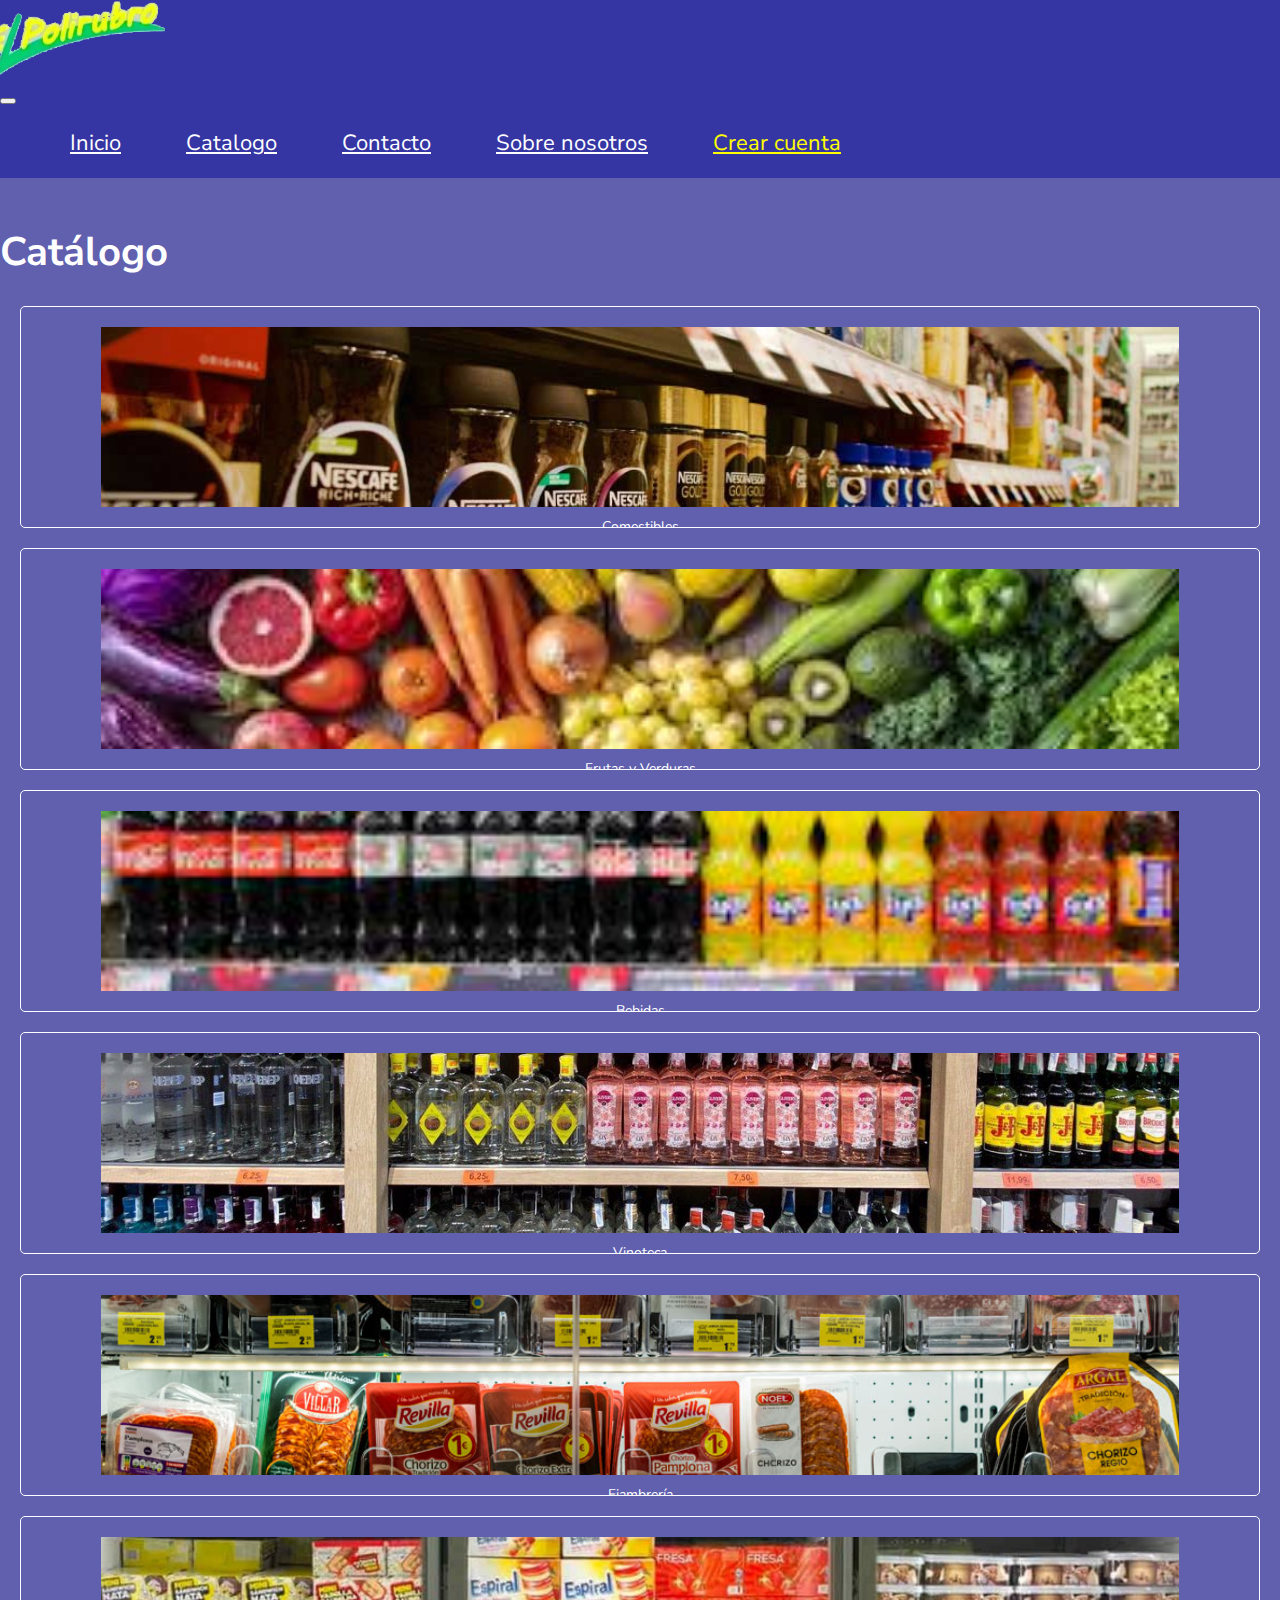
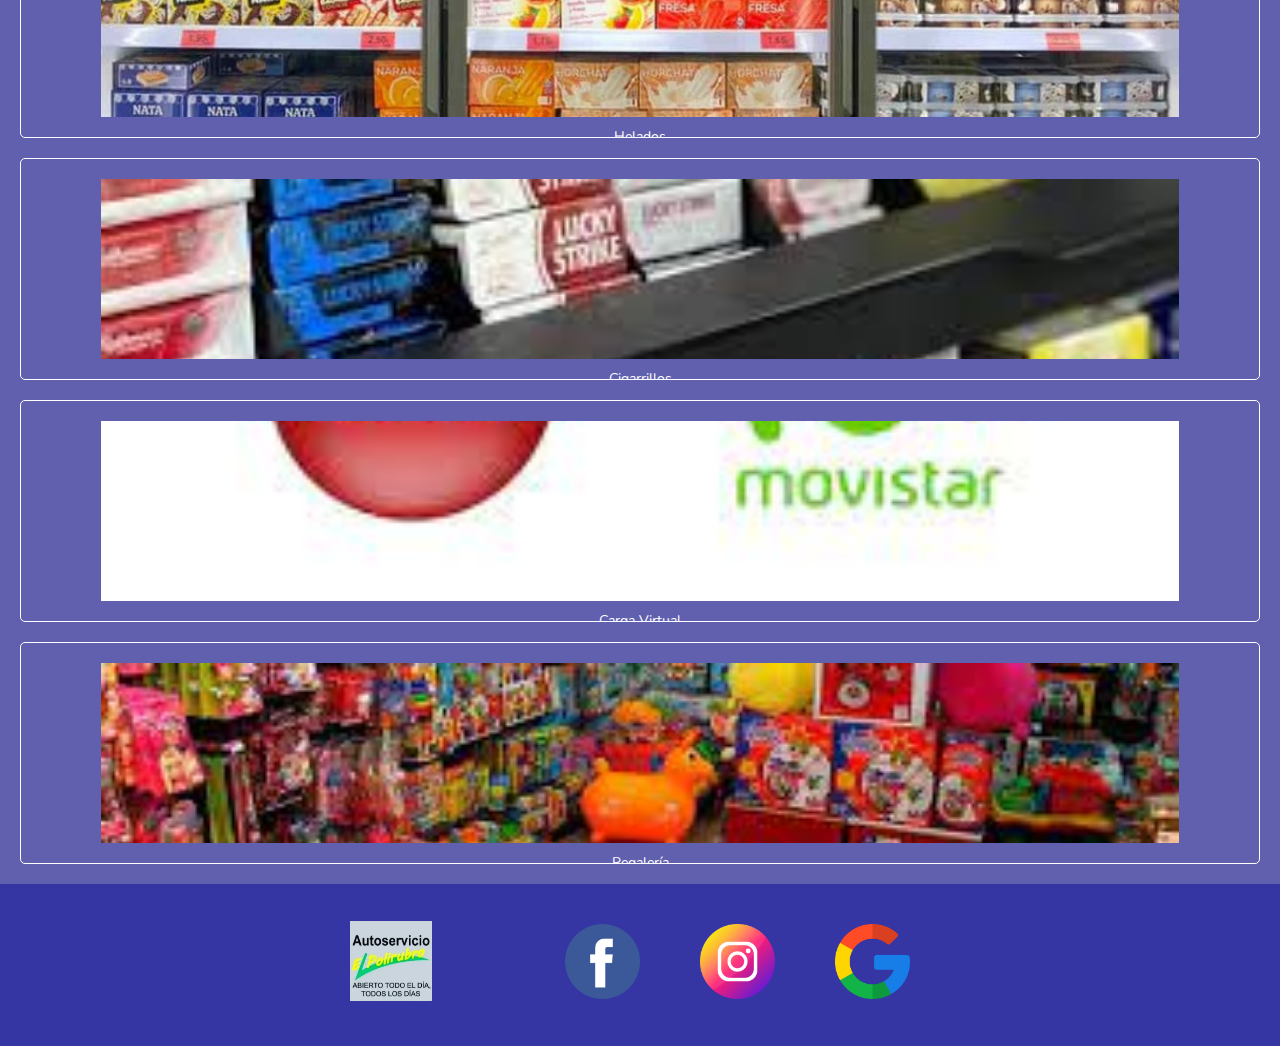
==== commit 286a877f: "ultima actulizacion (sass - catalogo.html)" ====
--- a/pages/catalogo.html
+++ b/pages/catalogo.html
@@ -142,7 +142,7 @@
       <ul class="contacto-list list-inline">
         <li class="list-inline-item cont">
           <a class="image-link" href="https://www.facebook.com/ElPoliDeUrdi/" target="_blank">
-            <img src="/icons/logo-facebook.png" alt="" class="img-fluid">
+            <img src="../icons/logo-facebook.png" alt="" class="img-fluid">
           </a>
         </li>
         <li class="list-inline-item">
--- a/css/style.css
+++ b/css/style.css
@@ -1,288 +1,230 @@
-*{
-    font-family: 'Nunito Sans', sans-serif;
-    font-size: 20px;
-}
-
-body{
-    margin: 0;
-} 
-
-/*--------------HEADER-----------------------*/
+@charset "UTF-8";
+/*fuente y margin 0 al body*/
+* {
+  font-family: "Nunito Sans", sans-serif;
+  font-size: 20px;
+}
+
+body {
+  margin: 0;
+}
+
+/*import header - nav*/
 #header {
-    display: flex;
-    background-color: #3535a4;
-    
-}
-
-/*  -----Logo-------*/
-
-#header .logo{
-    cursor: pointer;
-}
-
-#header .logo img{
-    height:auto;
-    max-width: 100%;
-    transition: all 0.3s;
-}
-
-#header .logo img:hover{
-    transform: scale(1.2);
-}
-
-/*-------nav list-----------*/
-#header .nav-list li{
-    display: inline-block;
-    padding: 0 30px;
-}
-
-#header .nav-list li a{
-    font-size: 1.1em;
-    color: white;
-    transition: all 0.3s;
-}
-
-#header .nav-list li:hover{
-    transform: scale(1.2);
-}
-
-#header .nav-list li a:hover{
-    color: #bfbf66;
-}
-
-/*crear cuenta*/
-#header .nav-list li .crearcuenta{
-    color: yellow;
-}
-
-/*--------------------MAIN----------------------------*/
-
-#main{
-    background-color: #6060af;
-    padding-top: 20px ;
-}
-
-
-
+  display: flex;
+  background-color: #3535a4;
+}
+#header .logo {
+  cursor: pointer;
+}
+#header .logo img {
+  height: auto;
+  max-width: 100%;
+  transition: all 0.3s;
+}
+#header .logo img:hover {
+  transform: scale(1.2);
+}
+#header .nav-list li {
+  display: inline-block;
+  padding: 0 30px;
+}
+#header .nav-list li a {
+  font-size: 1.1em;
+  color: white;
+  transition: all 0.3s;
+}
+#header .nav-list li a:hover {
+  color: #bfbf66;
+}
+#header .nav-list li :hover {
+  transform: scale(1.2);
+}
+#header .nav-list li .crearcuenta {
+  color: yellow;
+}
+
+/*import box-titulos*/
 /* ---box titulo---*/
-
-#main .box-titulos{
-    color: white;
-}
-
-#main h1{
-    font-size: 2rem;
+#main .box-titulos {
+  color: white;
+}
+#main h1 {
+  font-size: 2rem;
+}
+#main h3 {
+  font-size: 1rem;
 }
 
 /* h1 dispositivos móviles */
 @media (max-width: 768px) {
-    #main h1 {
-        font-size: 1.6rem; /* Ajusta el tamaño de fuente para dispositivos móviles */
-    }
-}
-
-
-#main h3{
-    font-size: 1rem;
-}
-
-@media (max-widht: 768px){
-    #main h3{
-        font-size: 0.8rem;
-    }
-}
-
-/*----Container box horarios y box rubros------*/
-#main .container-horarios-rubros{
-    color: white;
-    background-color: #6d6d6d;
-    border-radius: 5%;
-
-}
-
-#main .container-horarios-rubros .box-horarios{
-    padding: 10px 10px;
-}
-
-.box-horarios , .box-rubros{
-    padding: 10px;
-}
-
-
-#main .container-horarios-rubros .box-rubros{
-    display: flex;
-    flex-direction: column;
-    justify-content: center;
-}
-
-#main .container-horarios-rubros .box-rubros ul{
-    list-style: none;
-}
-
+  #main h1 {
+    font-size: 1.6rem; /* Ajusta el tamaño de fuente para dispositivos móviles */
+  }
+}
+@media (max-widht: 768px) {
+  #main h3 {
+    font-size: 0.8rem;
+  }
+}
+/* import styles index.html*/
+/*--------------------MAIN----------------------------*/
+#main {
+  background-color: #6060af;
+  padding-top: 20px;
+}
+#main .container-horarios-rubros {
+  color: white;
+  background-color: #6d6d6d;
+  border-radius: 5%;
+}
+#main .container-horarios-rubros .box-horarios {
+  padding: 10px 10px;
+}
+#main .container-horarios-rubros .box-rubros {
+  display: flex;
+  flex-direction: column;
+  justify-content: center;
+  padding: 10px 10px;
+}
+#main .container-horarios-rubros ul {
+  list-style: none;
+}
+#main .img-fluid {
+  max-width: 100%;
+  height: auto;
+}
+#main .container .box-ubicacion iframe {
+  padding: 10px 10px;
+  max-width: 100%;
+}
+
+/*import footer*/
+/* -------------------FOOTER-----------------------*/
+#footer {
+  background-color: #3535a4;
+}
+#footer .container-footer {
+  text-align: center;
+}
+#footer .container-footer .contacto {
+  display: flex;
+  justify-content: space-between;
+  align-items: center;
+  max-width: 600px;
+  margin: 0 auto;
+  background-color: #3535a4;
+}
+#footer .container-footer .contacto .img-footer {
+  justify-content: flex-start;
+}
+#footer .container-footer .contacto .img-footer img {
+  width: auto;
+  max-width: 100%;
+  height: 4rem;
+  padding-left: 10px;
+}
+#footer .container-footer .contacto .contacto-list {
+  list-style: none;
+  padding: 0;
+  display: flex;
+  margin-left: auto;
+  background-color: #3535a4;
+}
+#footer .container-footer .contacto .contacto-list li {
+  margin: 20px 30px;
+}
+#footer .container-footer .contacto .contacto-list li img {
+  width: auto;
+  height: 75px;
+}
+
+/* import pages */
 /*-----------Catalogo.html-------------*/
-
-.container-catalogo{
-    color: white;
-}
-
-.container-catalogo h1{
-    font-size: 1.8em;
-}
-
-.container-catalogo .producto{
-    margin: 20px;
-    padding: 20px;
-    border: 1px solid #fff;
-    border-radius: 5px;
-    text-align: center;
-    height: 9em;
-    overflow: hidden;
-}
-
-.container-catalogo .producto img{
-    max-width: 100%;
-    height: 90%;
-    width: auto;
-    object-fit: cover;
-}
-
-.container-catalogo .producto p{
-    margin-top: 10px;
-    font-size: 0.7rem;
+.container-catalogo {
+  color: white;
+}
+.container-catalogo h1 {
+  font-size: 1.8em;
+}
+.container-catalogo .producto {
+  margin: 20px;
+  padding: 20px;
+  border: 1px solid #fff;
+  border-radius: 5px;
+  text-align: center;
+  height: 9em;
+  overflow: hidden;
+  display: flex;
+  flex-direction: column;
+  align-items: center;
+}
+.container-catalogo .producto img {
+  max-width: 100%;
+  max-height: 100%;
+  height: 90%;
+  width: 90%;
+  object-fit: cover;
+}
+.container-catalogo .producto p {
+  margin-top: 10px;
+  font-size: 0.7rem;
 }
 
 /*-------Contacto.html----------------*/
-
-.container-contacto{
-    padding: 20px;
-    margin-top: 20px;
-    color: white;
-}
-
-.container-contacto .contacto-info{
-    text-align: center;
-    font-size: 1em;
-    margin-bottom: 10px;
-}
-
-.container-contacto  h2{
-    margin-bottom: 20px;
-    color: yellow;
-    font-size: 1.2em;
-}
-
-
-.container-contacto .redes-sociales{
-    text-align: center;
-    margin-top: 30px;
-    margin-bottom: 10px;
-}
-
-.container-contacto .redes-sociales a{
-    font-size: 1.2em;
-    margin: 10px;
-    color: white;
-}
-
-/*-----------sobre nosotros.html-------------*/
-
-.container-sobrenosotros h2{
-    font-size: 1.5rem;
-    color: yellow;
-}
-
-.container-sobrenosotros .box-img-sn{
-    margin: 20px 0;
-}
-
-.container-sobrenosotros .box-img-sn img{
-    width: 90%;
-    height: 90%;
-    max-height: 90%;
-    border-radius: 5px;
-    margin: 0 auto;
-}
-
-.container-sobrenosotros p{
-    color: wheat;
+.container-contacto {
+  padding: 20px;
+  margin-top: 20px;
+  color: white;
+}
+.container-contacto .contacto-info {
+  text-align: center;
+  font-size: 1em;
+  margin-bottom: 10px;
+}
+.container-contacto h2 {
+  margin-bottom: 20px;
+  color: yellow;
+  font-size: 1.2em;
+}
+.container-contacto .redes-sociales {
+  text-align: center;
+  margin-top: 30px;
+  margin-bottom: 10px;
+}
+.container-contacto .redes-sociales a {
+  font-size: 1.2em;
+  margin: 10px;
+  color: white;
 }
 
 /*--------------crearcuenta.html---------------*/
 .container-crearcuenta {
-    color: white;
-    margin: 20px 0;
-}
-
-.container-crearcuenta h2{
-    color: yellow;
-    font-size: 1.2em;
-}
-
-
-
-/* -------------------FOOTER-----------------------*/
-
-#footer {
-    background-color: #3535a4;
-    
-}
-
-.container-footer {
-    text-align: center;
-
-}
-
-.img-footer{
-    justify-content: flex-start;
-
-}
-
-.img-footer img {
-    width: auto;
-    max-width: 100%;
-    height: 4rem;
-    padding-left: 10px;
-
-    
-}
-
-.contacto {
-    display: flex;
-    justify-content: space-between;
-    align-items: center;
-    max-width: 600px;
-    margin: 0 auto;
-    background-color: #3535a4;;
-    
-}
-
-.contacto-list {
-    list-style: none;
-    padding: 0;
-    display: flex;
-    margin-left: auto;
-    background-color: #3535a4;
-}
-
-.contacto-list li {
-    margin: 20px 30px; 
-}
-
-.contacto-list li img {
-    width: auto;
-    height: 75px;
-}
-
-
-/*imagenes*/
-.img-fluid{
-    max-width: 100% ;
-    height: auto;
-}
-
-
-/*Google maps*/
-#main .container .box-ubicacion iframe{
-    padding: 10px 10px;
-    max-width: 100%;
-}+  color: white;
+  margin: 20px 0;
+}
+.container-crearcuenta h2 {
+  color: yellow;
+  font-size: 1.2em;
+}
+
+/*-----------sobre nosotros.html-------------*/
+.container-sobrenosotros h2 {
+  font-size: 1.5rem;
+  color: yellow;
+}
+.container-sobrenosotros .box-img-sn {
+  margin: 20px 0;
+}
+.container-sobrenosotros .box-img-sn img {
+  width: 90%;
+  height: 90%;
+  max-height: 90%;
+  border-radius: 5px;
+  margin: 0 auto;
+}
+.container-sobrenosotros p {
+  color: wheat;
+}
+
+/*# sourceMappingURL=style.css.map */
